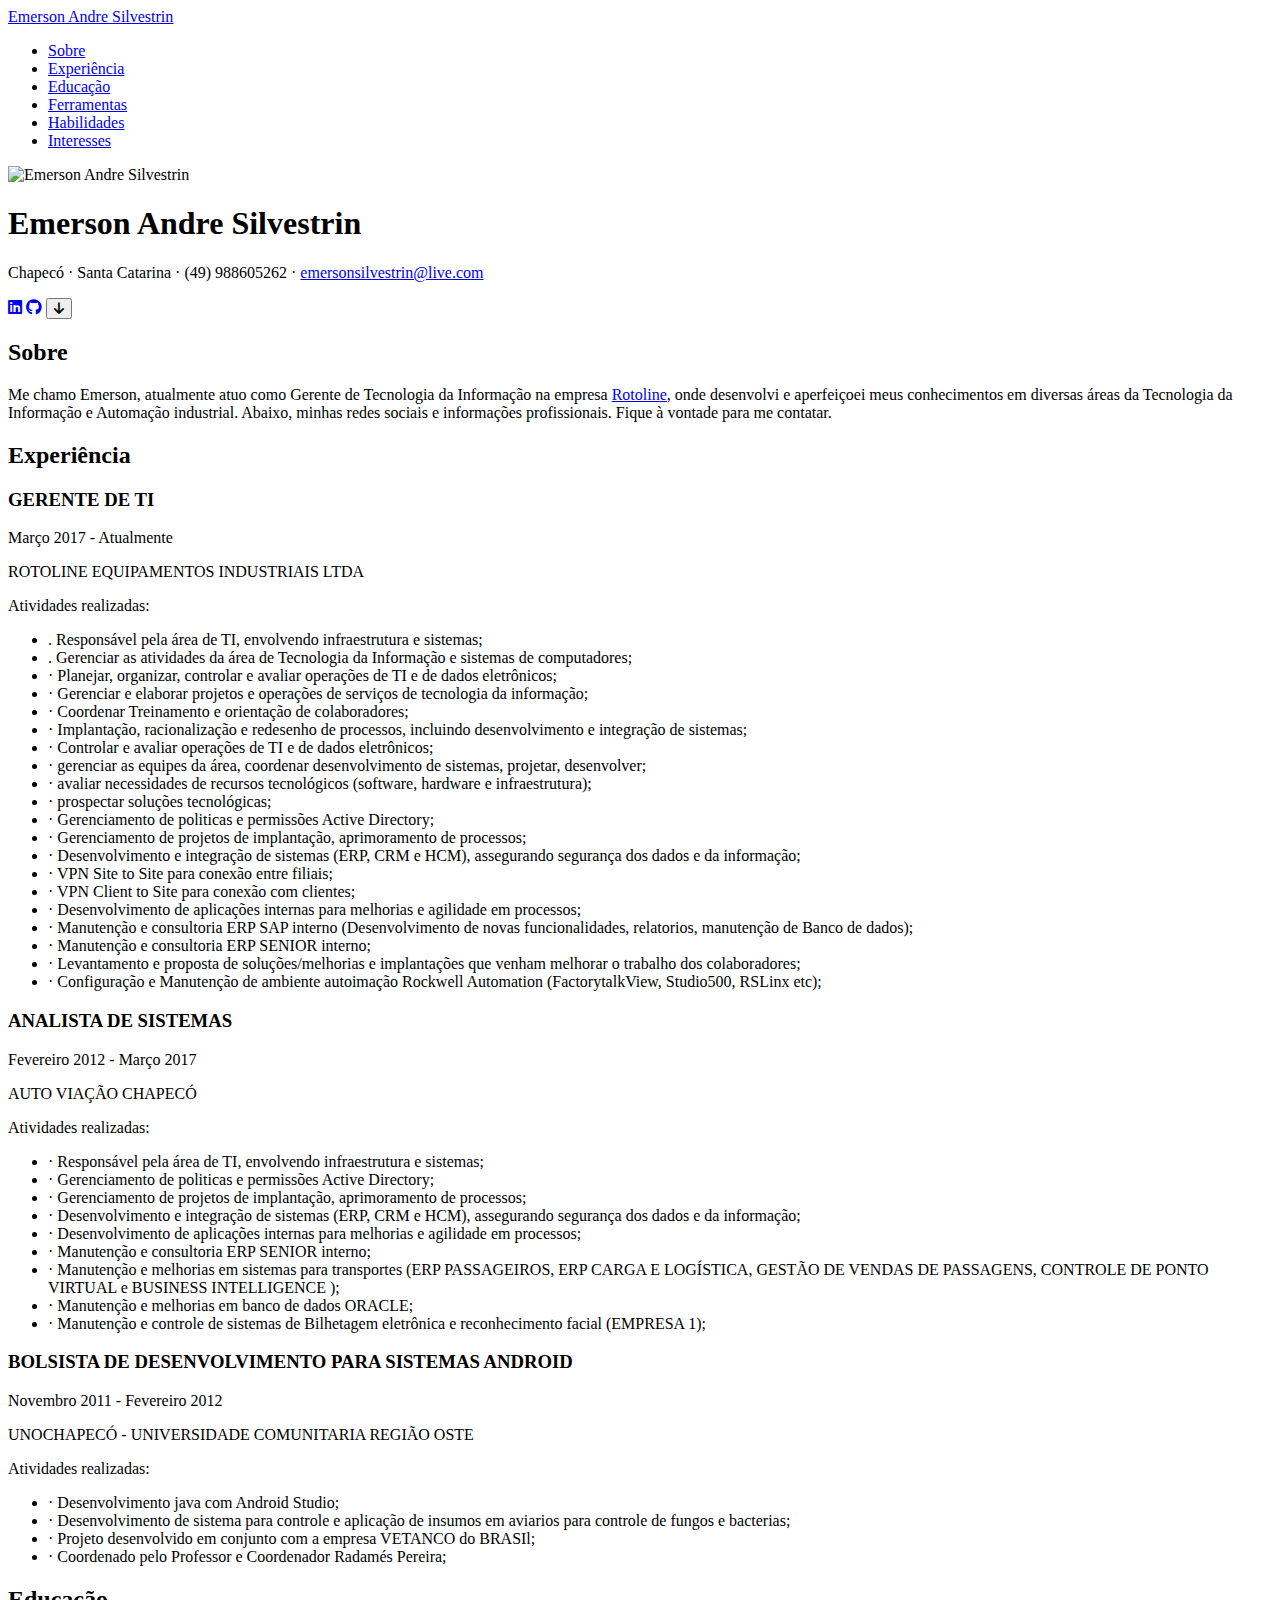
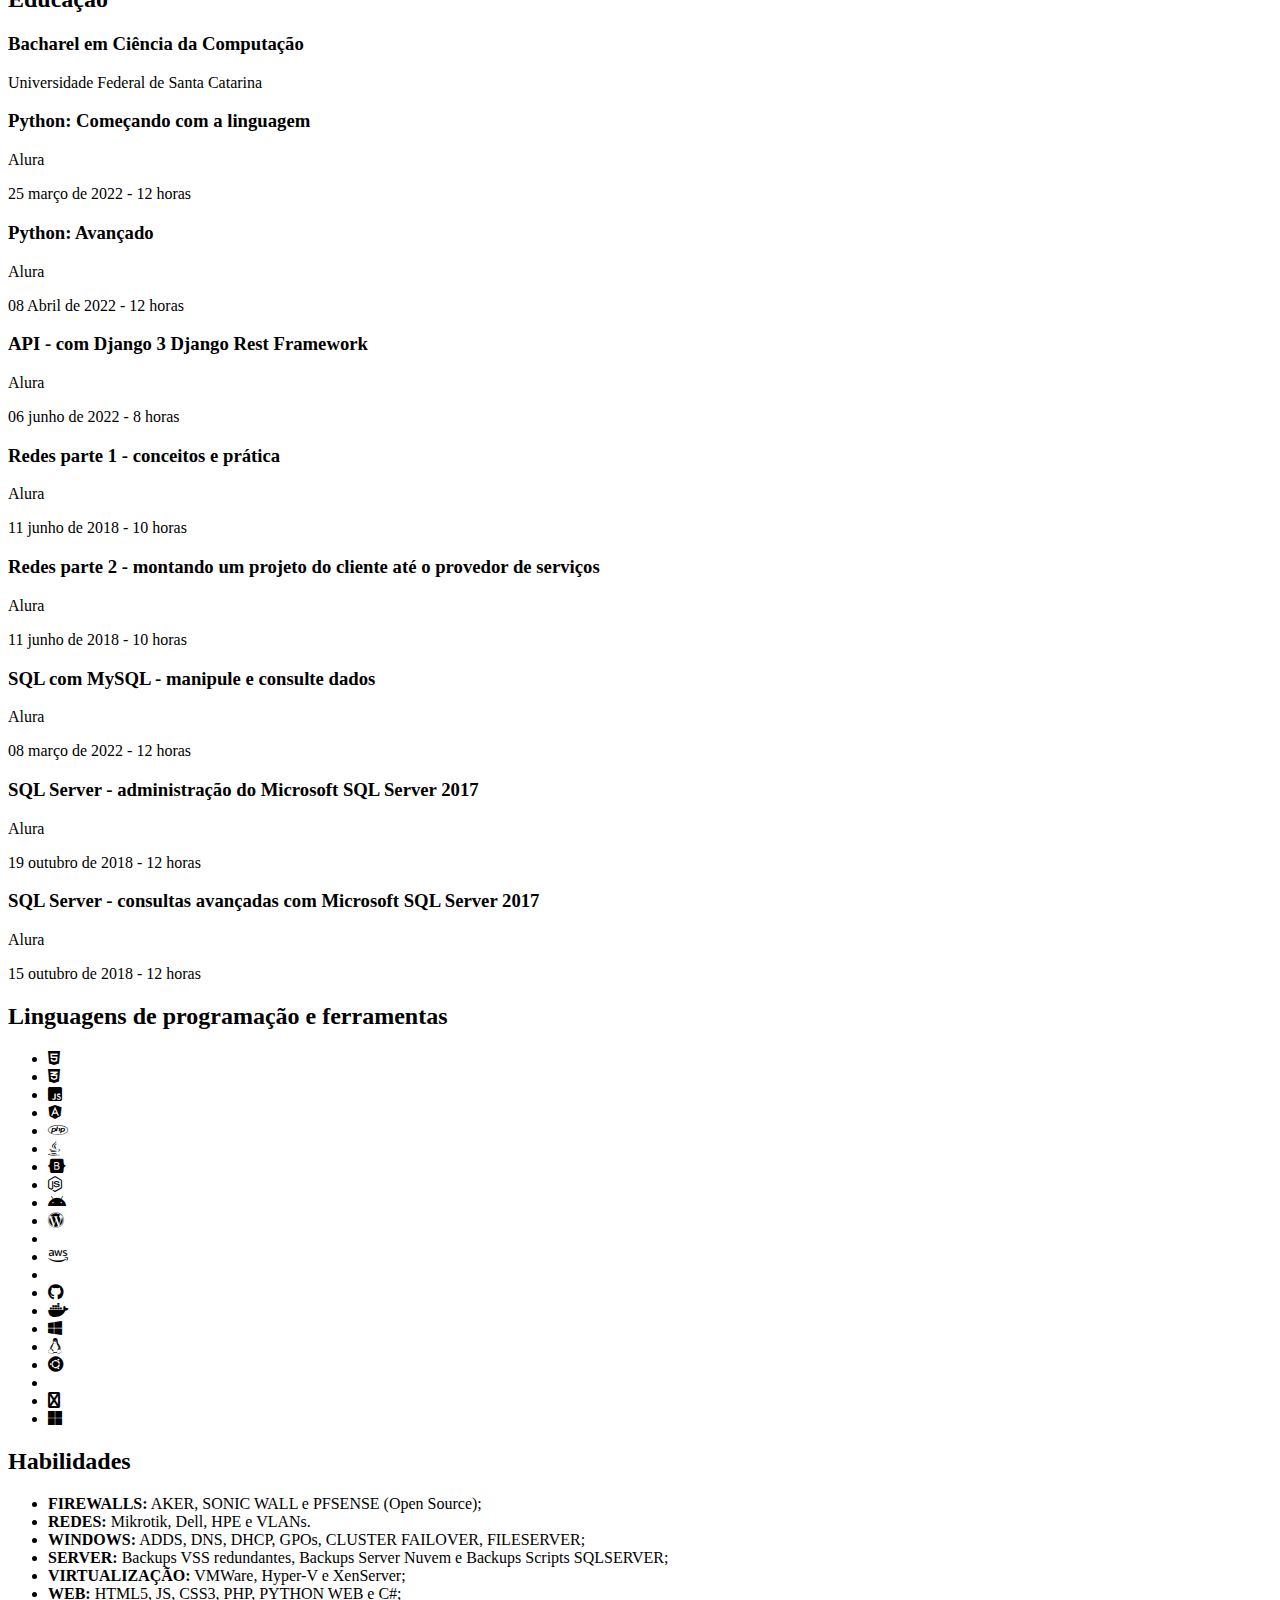
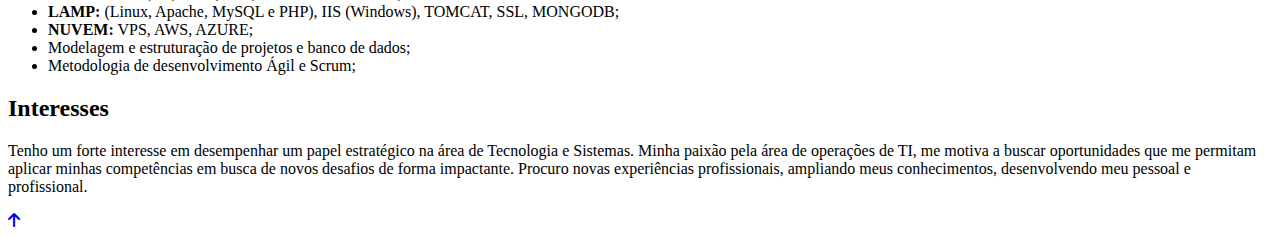
==== index.html @ c75158aa "Update index.html" ====
<!DOCTYPE html>
<html lang="en">

<head>
    <meta charset="UTF-8">
    <meta name="viewport" content="width=device-width, initial-scale=1.0">
    <title>Emerson Andre Silvestrin</title>
    <link href="https://cdn.jsdelivr.net/npm/tailwindcss@2.2.19/dist/tailwind.min.css" rel="stylesheet">
    <link href="https://cdnjs.cloudflare.com/ajax/libs/font-awesome/6.0.0-beta3/css/all.min.css" rel="stylesheet">
    <link href="https://fonts.googleapis.com/css2?family=Roboto:wght@400;700&display=swap" rel="stylesheet">
</head>

<body class="font-roboto bg-gray-100 text-gray-800">
    <!-- Navigation -->
    <nav class="bg-blue-500 py-4">
        <div class="container mx-auto px-4">
            <div class="flex justify-between items-center">
                <a href="#" class="text-white text-1xl font-bold">Emerson Andre Silvestrin</a>
                <ul class="flex space-x-4">
                    <li><a href="#about" class="text-white font-semibold hover:text-blue-200">Sobre</a></li>
                    <li><a href="#experience" class="text-white font-semibold hover:text-blue-200">Experiência</a></li>
                    <li><a href="#education" class="text-white font-semibold hover:text-blue-200">Educação</a></li>
                    <li><a href="#skills" class="text-white font-semibold hover:text-blue-200">Ferramentas</a></li>
                    <li><a href="#habilitity" class="text-white font-semibold hover:text-blue-200">Habilidades</a></li>
                    <li><a href="#interests" class="text-white font-semibold hover:text-blue-200">Interesses</a></li>
                </ul>
            </div>
        </div>
    </nav>

    <!-- Page Content -->
    <header class="py-12 bg-gradient-to-r from-blue-500 to-blue-600">
        <div class="container mx-auto px-4 flex flex-col items-center">
            <img class="w-40 h-40 rounded-full mb-4 mx-auto block" src="assets/img/profile.jpg" alt="Emerson Andre Silvestrin">
            <h1 class="text-4xl font-bold text-white mb-2">Emerson Andre Silvestrin</h1>
            <p class="text-lg text-gray-200 mb-2">Chapecó · Santa Catarina · (49) 988605262 ·
                <a href="mailto:emersonsilvestrin@live.com" class="text-blue-200 hover:underline">emersonsilvestrin@live.com</a>
            </p>
            <div class="flex space-x-4">
                <a href="#" class="text-gray-200 hover:text-blue-200 text-xl"><i class="fab fa-linkedin"></i></a>
                <a href="#" class="text-gray-200 hover:text-blue-200 text-xl"><i class="fab fa-github"></i></a>
                <button onclick="window.print()" class="bg-blue-500 hover:bg-blue-600 text-white font-bold py-2 px-4 rounded shadow-md text-xs">
                    <span class="fa fa-arrow-down" ></span>
                </button> 
            </div>
        </div>
    </header>

    <!-- About Section -->
    <section id="about" class="py-10 bg-gray-100">
        <div class="container mx-auto px-4">
            <h2 class="text-4xl font-bold mb-8">Sobre</h2>
            <p class="text-lg text-gray-700 leading-relaxed">
                Me chamo Emerson, atualmente atuo como Gerente de Tecnologia da Informação na empresa
                <a href="https://rotoline.com" class="text-blue-500 hover:underline">Rotoline</a>, onde desenvolvi e aperfeiçoei meus conhecimentos em diversas áreas da Tecnologia da Informação e Automação industrial.
                Abaixo, minhas redes sociais e informações profissionais. Fique à vontade para me contatar.
            </p>
        </div>
    </section>

    <!-- Experience Section -->
    <section id="experience" class="py-10">
        <div class="container mx-auto px-4">
            <h2 class="text-4xl font-bold mb-8">Experiência</h2>
            <div class="grid grid-cols-2 gap-8">
                <!-- Card Component 1 -->
                <div class="bg-white shadow-md rounded-lg p-6 hover:shadow-xl transition duration-300">
                    <div class="flex justify-between items-center mb-2">
                        <h3 class="text-xl font-bold">GERENTE DE TI</h3>
                        <p class="text-red-700">Março 2017 - Atualmente</p>
                    </div>
                    <p class="text-gray-700 mb-2">ROTOLINE EQUIPAMENTOS INDUSTRIAIS LTDA</p>
                    <p class="text-gray-600">Atividades realizadas:</p>
                    <ul>
                        <li>. Responsável pela área de TI, envolvendo infraestrutura e sistemas;</li>
                        <li>. Gerenciar as atividades da área de Tecnologia da Informação e sistemas de computadores;</li>
                        <li>· Planejar, organizar, controlar e avaliar operações de TI e de dados eletrônicos;</li>
                        <li>· Gerenciar e elaborar projetos e operações de serviços de tecnologia da informação;</li>
                        <li>· Coordenar Treinamento e orientação de colaboradores;</li>
                        <li>· Implantação, racionalização e redesenho de processos, incluindo desenvolvimento e integração de sistemas;</li>
                        <li>· Controlar e avaliar operações de TI e de dados eletrônicos;</li>
                        <li>· gerenciar as equipes da área, coordenar desenvolvimento de sistemas, projetar, desenvolver;</li>
                        <li>· avaliar necessidades de recursos tecnológicos (software, hardware e infraestrutura);</li>
                        <li>· prospectar soluções tecnológicas;</li>
                        <li>· Gerenciamento de politicas e permissões Active Directory;</li>
                        <li>· Gerenciamento de projetos de implantação, aprimoramento de processos;</li>
                        <li>· Desenvolvimento e integração de sistemas (ERP, CRM e HCM), assegurando segurança dos dados e da informação;</li>
                        <li>· VPN Site to Site para conexão entre filiais;</li>
                        <li>· VPN Client to Site para conexão com clientes;</li>
                        <li>· Desenvolvimento de aplicações internas para melhorias e agilidade em processos;</li>
                        <li>· Manutenção e consultoria ERP SAP interno (Desenvolvimento de novas funcionalidades, relatorios, manutenção de Banco de dados);</li>
                        <li>· Manutenção e consultoria ERP SENIOR interno;</li>
                        <li>· Levantamento e proposta de soluções/melhorias e implantações que venham melhorar o trabalho dos colaboradores;</li>
                        <li>· Configuração e Manutenção de ambiente autoimação Rockwell Automation (FactorytalkView, Studio500, RSLinx etc);</li>
                    </ul>
                </div>

                <!-- Card Component 2 -->
                <div class="bg-white shadow-md rounded-lg p-6 hover:shadow-xl transition duration-300">
                    <div class="flex justify-between items-center mb-2">
                        <h3 class="text-xl font-bold">ANALISTA DE SISTEMAS</h3>
                        <p class="text-red-700">Fevereiro 2012 - Março 2017</p>
                    </div>
                    <p class="text-gray-700 mb-2">AUTO VIAÇÃO CHAPECÓ</p>
                    <p class="text-gray-600">Atividades realizadas:</p>
                    <ul>
                        <li>· Responsável pela área de TI, envolvendo infraestrutura e sistemas;</li>
                        <li>· Gerenciamento de politicas e permissões Active Directory;</li>
                        <li>· Gerenciamento de projetos de implantação, aprimoramento de processos;</li>
                        <li>· Desenvolvimento e integração de sistemas (ERP, CRM e HCM), assegurando segurança dos dados e da informação;</li>
                        <li>· Desenvolvimento de aplicações internas para melhorias e agilidade em processos;</li>
                        <li>· Manutenção e consultoria ERP SENIOR interno;</li>
                        <li>· Manutenção e melhorias em sistemas para transportes (ERP PASSAGEIROS, ERP CARGA E LOGÍSTICA, GESTÃO DE VENDAS DE PASSAGENS, CONTROLE DE PONTO VIRTUAL e BUSINESS INTELLIGENCE );</li>
                        <li>· Manutenção e melhorias em banco de dados ORACLE;</li>
                        <li>· Manutenção e controle de sistemas de Bilhetagem eletrônica e reconhecimento facial (EMPRESA 1);</li>
                    </ul>
                </div>
                <!-- Card Component 3 -->
                <div class="bg-white shadow-md rounded-lg p-6 hover:shadow-xl transition duration-300">
                    <div class="flex justify-between items-center mb-2">
                        <h3 class="text-xl font-bold">BOLSISTA DE DESENVOLVIMENTO PARA SISTEMAS ANDROID</h3>
                        <p class="text-red-700">Novembro 2011 - Fevereiro 2012</p>
                    </div>
                    <p class="text-gray-700 mb-2">UNOCHAPECÓ - UNIVERSIDADE COMUNITARIA REGIÃO OSTE</p>
                    <p class="text-gray-600">Atividades realizadas:</p>
                    <ul>
                        <li>· Desenvolvimento java com Android Studio;</li>
                        <li>· Desenvolvimento de sistema para controle e aplicação de insumos em aviarios para controle de fungos e bacterias;</li>
                        <li>· Projeto desenvolvido em conjunto com a empresa VETANCO do BRASIl;</li>
                        <li>· Coordenado pelo Professor e Coordenador Radamés Pereira;</li>
                    </ul>
                </div>
            </div>
        </div>
    </section>
     <!-- Education Section -->
     <section id="education" class="py-10 bg-gray-100">
        <div class="container mx-auto px-4">
            <h2 class="text-4xl font-bold mb-8">Educação</h2>
            <div class="grid grid-cols-2 gap-8">
                <div>
                    <!-- Card Component -->
                    <div class="bg-white shadow-md rounded-lg p-6 hover:shadow-xl transition duration-300">
                        <h3 class="text-xl font-bold mb-2">Bacharel em Ciência da Computação</h3>
                        <div class="flex justify-between items-center mb-2">
                            <p class="text-gray-700 mb-2">Universidade Federal de Santa Catarina</p>
                            <p class="text-gray-600"></p>
                        </div>
                    </div>
                </div>
                <div>
                    <!-- Card Component -->
                    <div class="bg-white shadow-md rounded-lg p-6 hover:shadow-xl transition duration-300">
                        <h3 class="text-xl font-bold mb-2">Python: Começando com a linguagem</h3>
                        <div class="flex justify-between items-center mb-2">
                            <p class="text-gray-700 mb-2">Alura</p>
                            <p class="text-gray-600">25 março de 2022 - 12 horas</p>
                        </div>
                    </div>
                </div>
                <div>
                    <!-- Card Component -->
                    <div class="bg-white shadow-md rounded-lg p-6 hover:shadow-xl transition duration-300">
                        <h3 class="text-xl font-bold mb-2">Python: Avançado</h3>
                        <div class="flex justify-between items-center mb-2">
                            <p class="text-gray-700 mb-2">Alura</p>
                            <p class="text-gray-600">08 Abril de 2022 - 12 horas</p>
                        </div>
                    </div>
                </div>
                <div>
                    <!-- Card Component -->
                    <div class="bg-white shadow-md rounded-lg p-6 hover:shadow-xl transition duration-300">
                        <h3 class="text-xl font-bold mb-2">API - com Django 3 Django Rest Framework</h3>
                        <div class="flex justify-between items-center mb-2">
                            <p class="text-gray-700 mb-2">Alura</p>
                            <p class="text-gray-600">06 junho de 2022 - 8 horas</p>
                        </div>
                    </div>
                </div>
                <div>
                    <!-- Card Component -->
                    <div class="bg-white shadow-md rounded-lg p-6 hover:shadow-xl transition duration-300">
                        <h3 class="text-xl font-bold mb-2">Redes parte 1 - conceitos e prática</h3>
                        <div class="flex justify-between items-center mb-2">
                            <p class="text-gray-700 mb-2">Alura</p>
                            <p class="text-gray-600">11 junho de 2018 - 10 horas</p>
                        </div>
                    </div>
                </div>
                <div>
                    <!-- Card Component -->
                    <div class="bg-white shadow-md rounded-lg p-6 hover:shadow-xl transition duration-300">
                        <h3 class="text-xl font-bold mb-2">Redes parte 2 - montando um projeto do cliente até o provedor de serviços</h3>
                        <div class="flex justify-between items-center mb-2">
                            <p class="text-gray-700 mb-2">Alura</p>
                            <p class="text-gray-600">11 junho de 2018 - 10 horas</p>
                        </div>
                    </div>
                </div>
                <div>
                    <!-- Card Component -->
                    <div class="bg-white shadow-md rounded-lg p-6 hover:shadow-xl transition duration-300">
                        <h3 class="text-xl font-bold mb-2">SQL com MySQL - manipule e consulte dados</h3>
                        <div class="flex justify-between items-center mb-2">
                            <p class="text-gray-700 mb-2">Alura</p>
                            <p class="text-gray-600">08 março de 2022 - 12 horas</p>
                        </div>
                    </div>
                </div>
                <div>
                    <!-- Card Component -->
                    <div class="bg-white shadow-md rounded-lg p-6 hover:shadow-xl transition duration-300">
                        <h3 class="text-xl font-bold mb-2">SQL Server - administração do Microsoft SQL Server 2017</h3>
                        <div class="flex justify-between items-center mb-2">
                            <p class="text-gray-700 mb-2">Alura</p>
                            <p class="text-gray-600">19 outubro de 2018 - 12 horas</p>
                        </div>
                    </div>
                </div>
                <div>
                    <!-- Card Component -->
                    <div class="bg-white shadow-md rounded-lg p-6 hover:shadow-xl transition duration-300">
                        <h3 class="text-xl font-bold mb-2">SQL Server - consultas avançadas com Microsoft SQL Server 2017</h3>
                        <div class="flex justify-between items-center mb-2">
                            <p class="text-gray-700 mb-2">Alura</p>
                            <p class="text-gray-600">15 outubro de 2018 - 12 horas</p>
                        </div>
                    </div>
                </div>
            </div>
        </div>
    </section>
    <!-- Skills Section -->
    <section id="skills" class="py-10">
        <div class="container mx-auto px-4">
            <h2 class="text-4xl font-bold mb-8">Linguagens de programação e ferramentas</h2>
            <ul class="list-inline flex flex-wrap gap-6">
                <li class="list-inline-item"><i class="fab fa-html5 text-4xl"></i></li>
                <li class="list-inline-item"><i class="fab fa-css3-alt text-4xl"></i></li>
                <li class="list-inline-item"><i class="fab fa-js-square text-4xl"></i></li>
                <li class="list-inline-item"><i class="fab fa-angular text-4xl"></i></li>
                <li class="list-inline-item"><i class="fab fa-php text-4xl" title="PHP"></i></li>
                <li class="list-inline-item"><i class="fab fa-java text-4xl" title="Java"></i></li>
                <li class="list-inline-item"><i class="fab fa-bootstrap text-4xl" title="Bootstrap"></i></li>
                <li class="list-inline-item"><i class="fab fa-node-js text-4xl"></i></li>
                <li class="list-inline-item"><i class="fab fa-android text-4xl" title="Android"></i></li>
                <li class="list-inline-item"><i class="fab fa-wordpress text-4xl"></i></li>
                <li class="list-inline-item"><i class="fas fa-mysql text-4xl" title="MySQL"></i></li>
                <li class="list-inline-item"><i class="fab fa-aws text-4xl" title="AWS"></i></li>
                <li class="list-inline-item"><i class="fab fa-google_analytics text-4xl" title="Google Analytics"></i></li>
                <li class="list-inline-item"><i class="fab fa-github text-4xl" title="Github"></i></li>
                <li class="list-inline-item"><i class="fab fa-docker text-4xl" title="Docker"></i></li>
                <li class="list-inline-item"><i class="fab fa-windows text-4xl" title="Windows"></i></li>
                <li class="list-inline-item"><i class="fab fa-linux text-4xl" title="Linux"></i></li>
                <li class="list-inline-item"><i class="fab fa-ubuntu text-4xl" title="Ubuntu"></i></li>
                <li class="list-inline-item"><i class="fas fa-opensource text-4xl" title="Open Source"></i></li>
                <li class="list-inline-item"><i class="fab fa-database  text-4xl" title="Postgress"></i></li>
                <li class="list-inline-item"><i class="fab fa-microsoft text-4xl" title="Visual Studio"></i></li>
            </ul>
        </div>
    </section>
    <!-- Skills Section -->
    <section id="habilitity" class="py-10">
        <div class="container mx-auto px-4">
            <h2 class="text-4xl font-bold mb-8">Habilidades</h2>
            <ul class="grid grid-cols-2 md:grid-cols-3 gap-6">
                <li class="bg-white shadow-md rounded-lg p-4 hover:shadow-xl transition duration-300"><b>FIREWALLS:</b> AKER, SONIC WALL e PFSENSE (Open Source);</li>
                <li class="bg-white shadow-md rounded-lg p-4 hover:shadow-xl transition duration-300"><b>REDES:</b> Mikrotik, Dell, HPE e VLANs.</li>
                <li class="bg-white shadow-md rounded-lg p-4 hover:shadow-xl transition duration-300"><b>WINDOWS:</b> ADDS, DNS, DHCP, GPOs, CLUSTER FAILOVER, FILESERVER;</li>
                <li class="bg-white shadow-md rounded-lg p-4 hover:shadow-xl transition duration-300"><b>SERVER:</b> Backups VSS redundantes, Backups Server Nuvem e Backups Scripts SQLSERVER;</li>
                <li class="bg-white shadow-md rounded-lg p-4 hover:shadow-xl transition duration-300"><b>VIRTUALIZAÇÃO:</b> VMWare, Hyper-V e XenServer;</li>
                <li class="bg-white shadow-md rounded-lg p-4 hover:shadow-xl transition duration-300"><b>WEB:</b> HTML5, JS, CSS3, PHP, PYTHON WEB e C#;</li>
                <li class="bg-white shadow-md rounded-lg p-4 hover:shadow-xl transition duration-300"><b>LAMP:</b> (Linux, Apache, MySQL e PHP), IIS (Windows), TOMCAT, SSL, MONGODB;</li>
                <li class="bg-white shadow-md rounded-lg p-4 hover:shadow-xl transition duration-300"><b>NUVEM:</b> VPS, AWS, AZURE;</li>
                <li class="bg-white shadow-md rounded-lg p-4 hover:shadow-xl transition duration-300">Modelagem e estruturação de projetos e banco de dados;</li>
                <li class="bg-white shadow-md rounded-lg p-4 hover:shadow-xl transition duration-300">Metodologia de desenvolvimento Ágil e Scrum;</li>
            </ul>
        </div>
    </section>

    <!-- Interests Section -->
    <section id="interests" class="py-10 bg-gray-100">
        <div class="container mx-auto px-4">
            <h2 class="text-4xl font-bold mb-8">Interesses</h2>
            <p class="text-lg text-gray-700 leading-relaxed">
                Tenho um forte interesse em desempenhar um papel estratégico na área de Tecnologia e Sistemas. Minha paixão pela área de operações de TI,
                me motiva a buscar oportunidades que me permitam aplicar minhas competências em busca de novos desafios de forma impactante.
                Procuro novas experiências profissionais, ampliando meus conhecimentos, desenvolvendo meu pessoal e profissional.    
            </p>
        </div>
    </section>
    <!-- Botão de voltar ao topo -->
    <a id="btnTop" href="#" class="mr-10 top-1/2
                                    fixed right-4 
                                    transform translate-x-1/2 
                                    bg-blue-500 text-white py-12 
                                    px-4 h-32 rounded-full shadow-md 
                                    hover:bg-blue-600 transition 
                                    duration-300 hidden">
        <i class="fas fa-arrow-up flex items-center justify-center h-full"></i>
    </a> 
</body>
<script>
    window.onscroll = function() {scrollFunction()};
    
    function scrollFunction() {
        if (document.body.scrollTop > 20 || document.documentElement.scrollTop > 20) {
            document.getElementById("btnTop").style.display = "block";
        } else {
            document.getElementById("btnTop").style.display = "none";
        }
    }

    document.getElementById("btnTop").addEventListener("click", function() {
        document.body.scrollTop = 0; // Para navegadores Safari
        document.documentElement.scrollTop = 0; // Para outros navegadores
    });
</script>

</html>
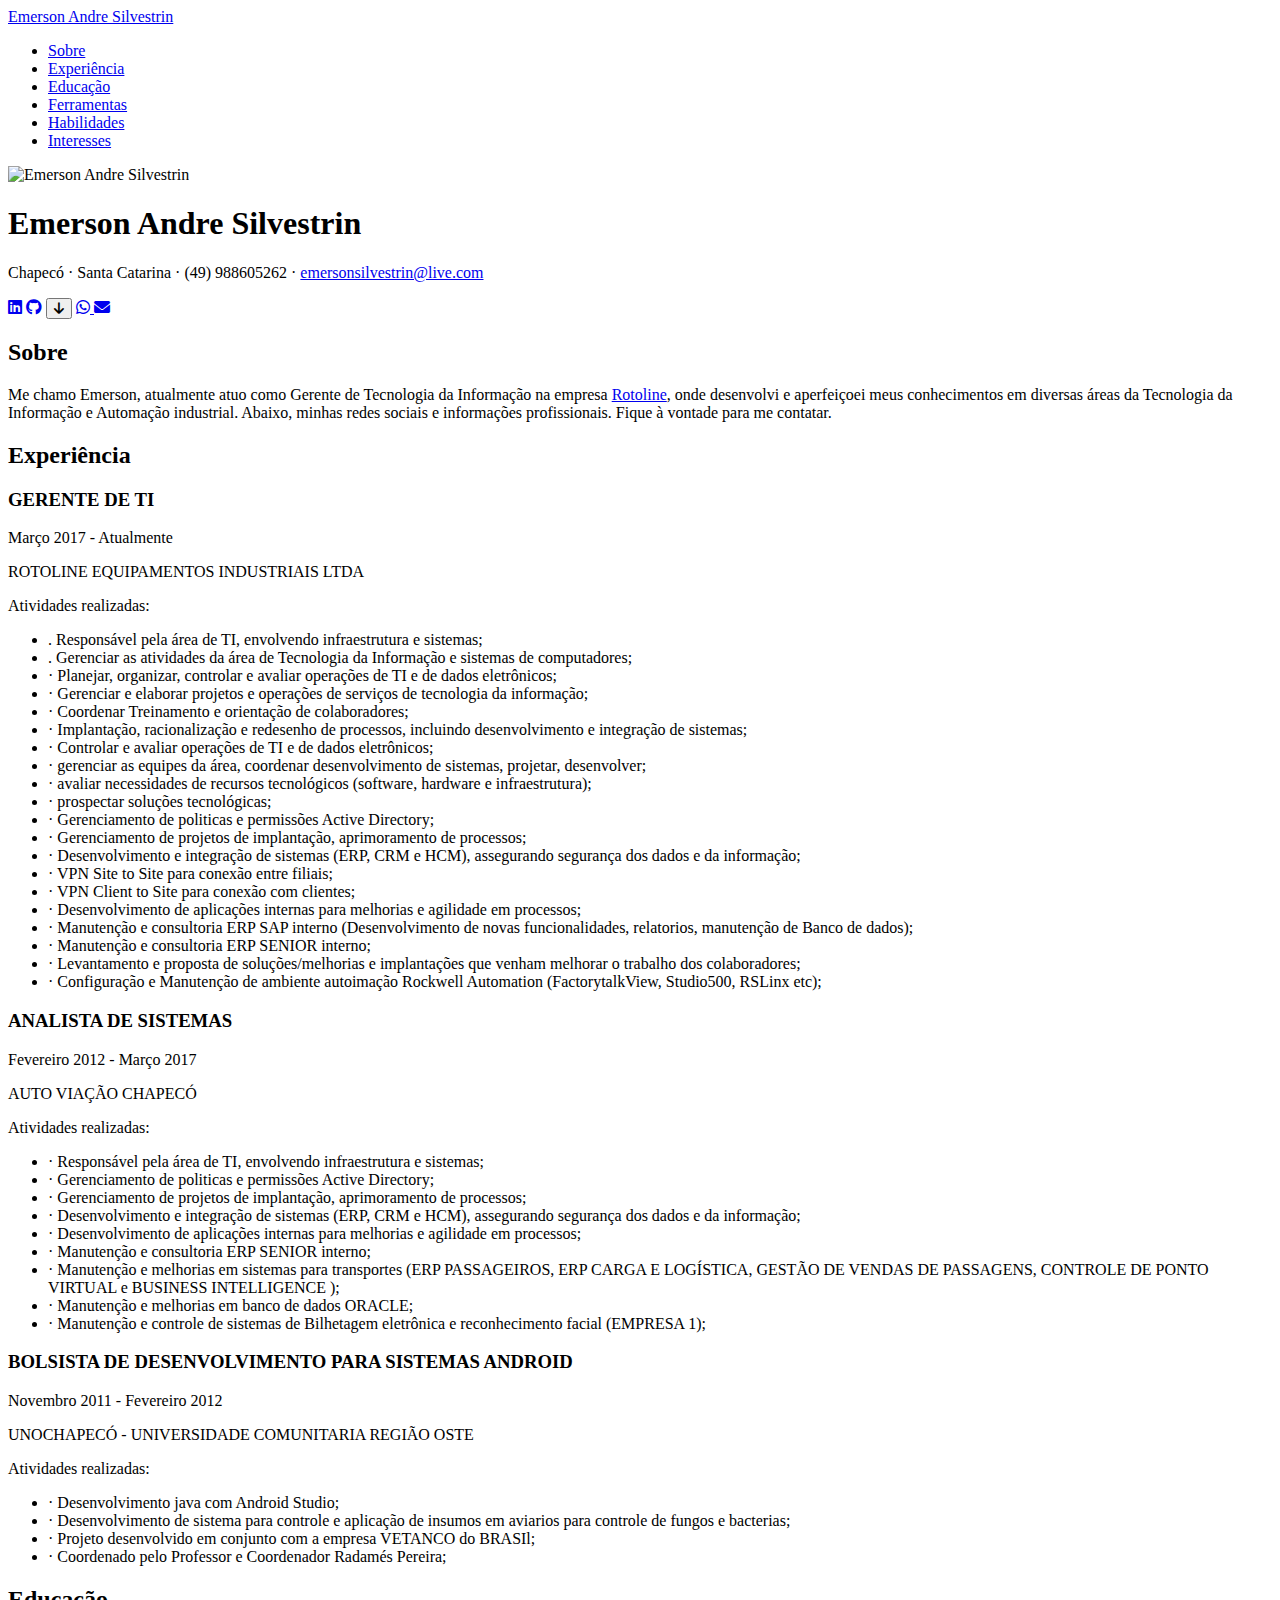
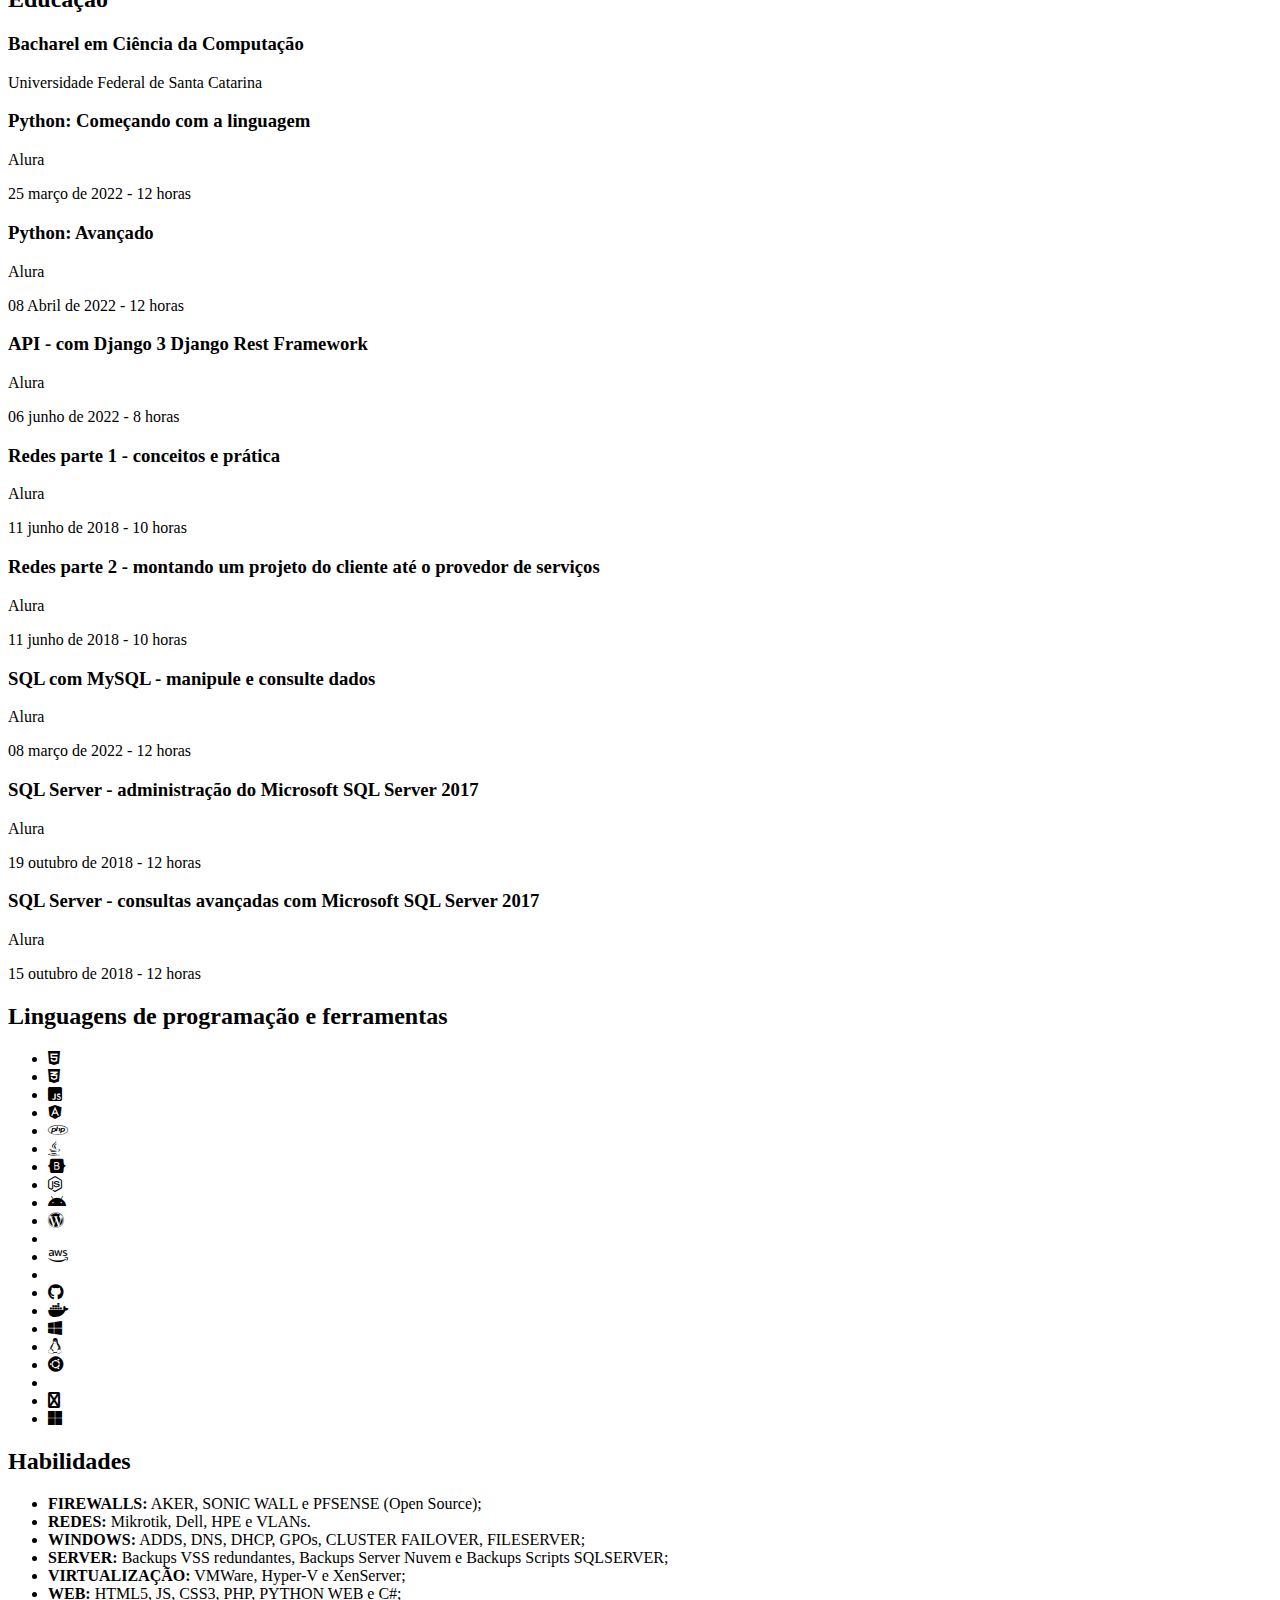
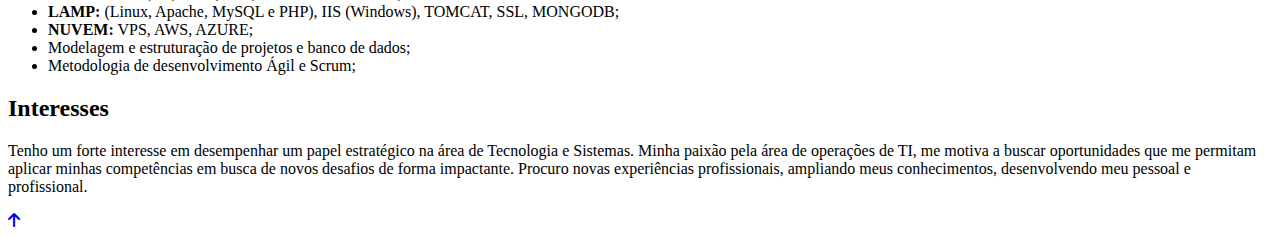
==== commit 3aa5d38a: "Update index.html" ====
--- a/index.html
+++ b/index.html
@@ -37,11 +37,17 @@
                 <a href="mailto:emersonsilvestrin@live.com" class="text-blue-200 hover:underline">emersonsilvestrin@live.com</a>
             </p>
             <div class="flex space-x-4">
-                <a href="#" class="text-gray-200 hover:text-blue-200 text-xl"><i class="fab fa-linkedin"></i></a>
-                <a href="#" class="text-gray-200 hover:text-blue-200 text-xl"><i class="fab fa-github"></i></a>
-                <button onclick="window.print()" class="bg-blue-500 hover:bg-blue-600 text-white font-bold py-2 px-4 rounded shadow-md text-xs">
-                    <span class="fa fa-arrow-down" ></span>
+                <a href="https://www.linkedin.com/in/emerson-silvestrin-293108160/" target="_blank" class="bg-blue-800 hover:bg-blue-500 text-gray-200 hover:text-blue-200 text-xl font-bold py-2 px-4 rounded shadow-md"><i class="fab fa-linkedin"></i></a>
+                <a href="https://github.com/emersonandre" target="_blank" class="bg-black hover:bg-gray-700 text-gray-200 hover:text-blue-200 text-xl font-bold py-2 px-4 rounded shadow-md"><i class="fab fa-github"></i></a>
+                <button onclick="window.print()" class="bg-red-500 hover:bg-red-400 text-white font-bold py-2 px-4 rounded shadow-md text-xs">
+                    <i class="fa fa-arrow-down" ></i>
                 </button> 
+                <a href="https://api.whatsapp.com/send?phone=5549988605262" target="_blank" class="bg-green-500 hover:bg-green-400 text-white font-bold py-2 px-4 rounded shadow-md">
+                    <i class='fab fa-whatsapp text-white' aria-hidden="true" ></i>
+                </a>
+                <a href="mailto:emersonsilvestrin@live.com" target="_blank" class="bg-blue-700 hover:bg-blue-500 text-white font-bold py-2 px-4 rounded shadow-md">
+                    <i class='fa fa-envelope text-white' aria-hidden="true" ></i>
+                </a>
             </div>
         </div>
     </header>
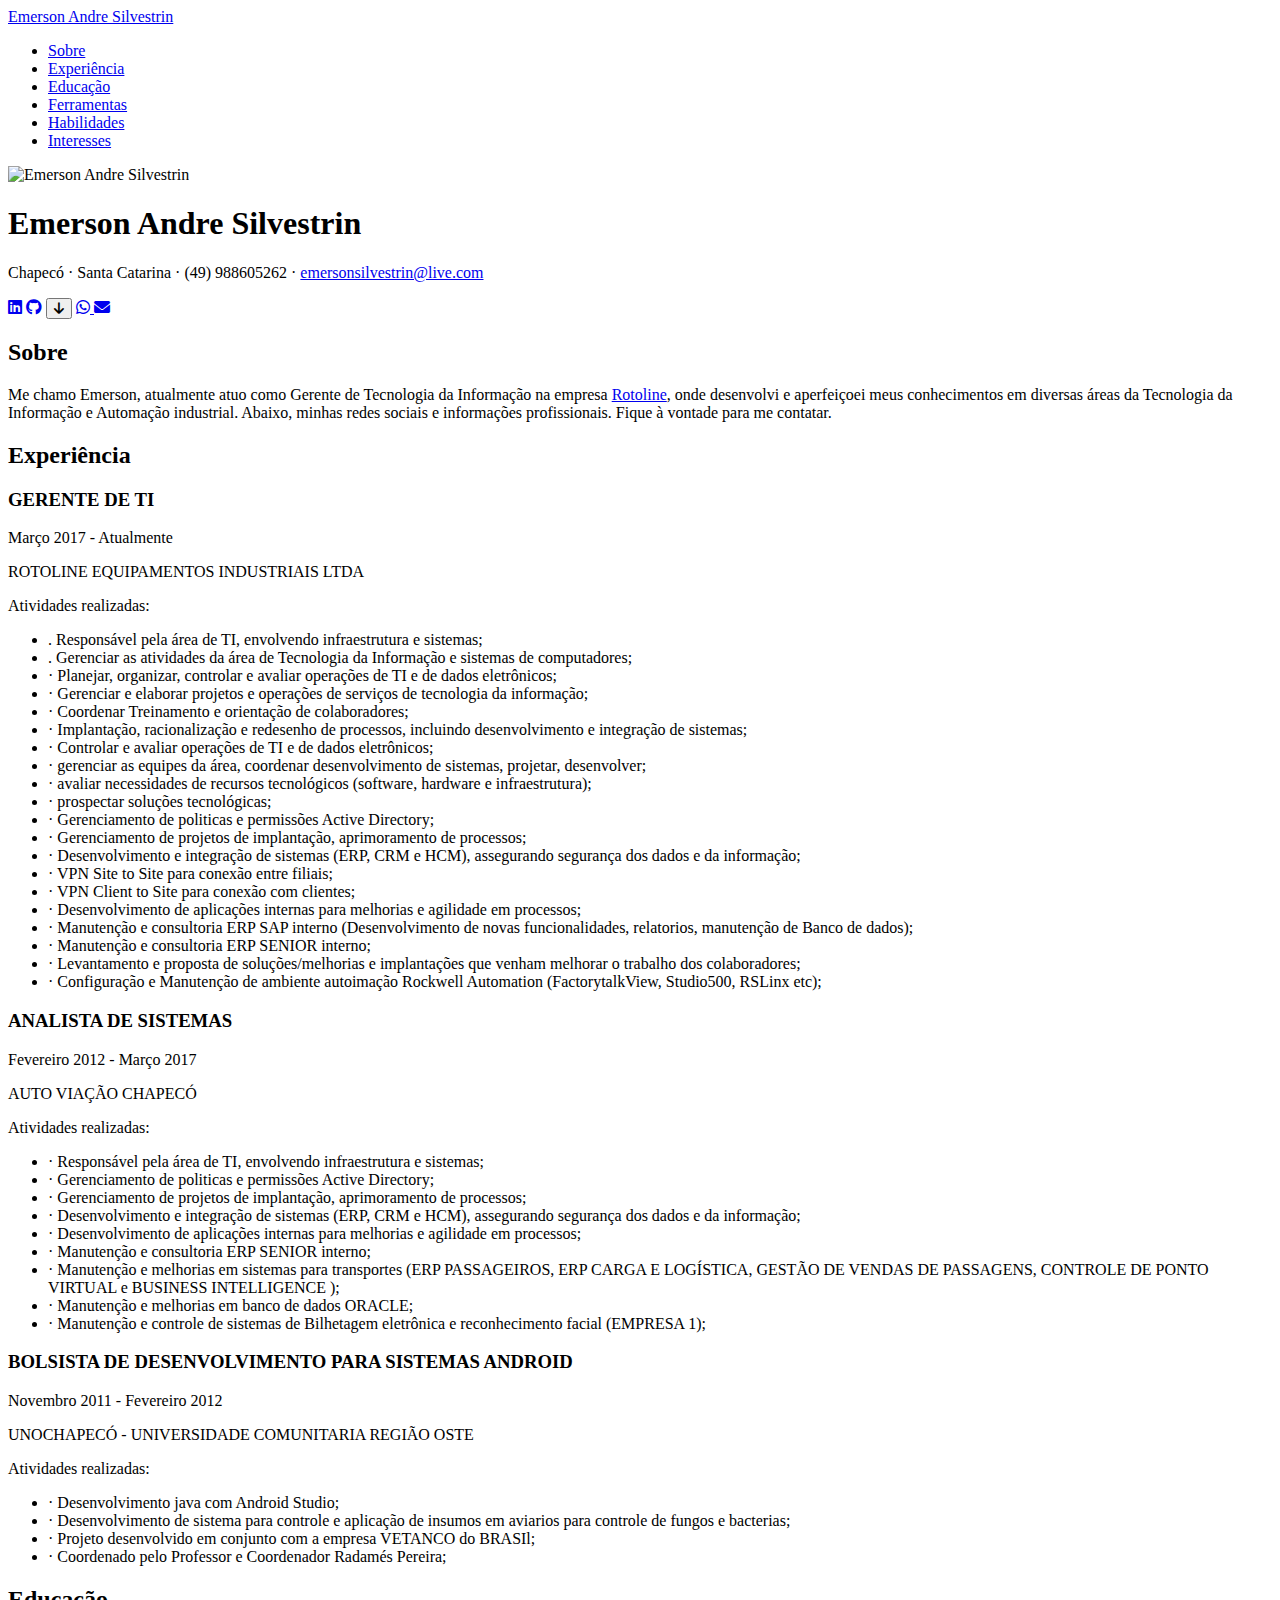
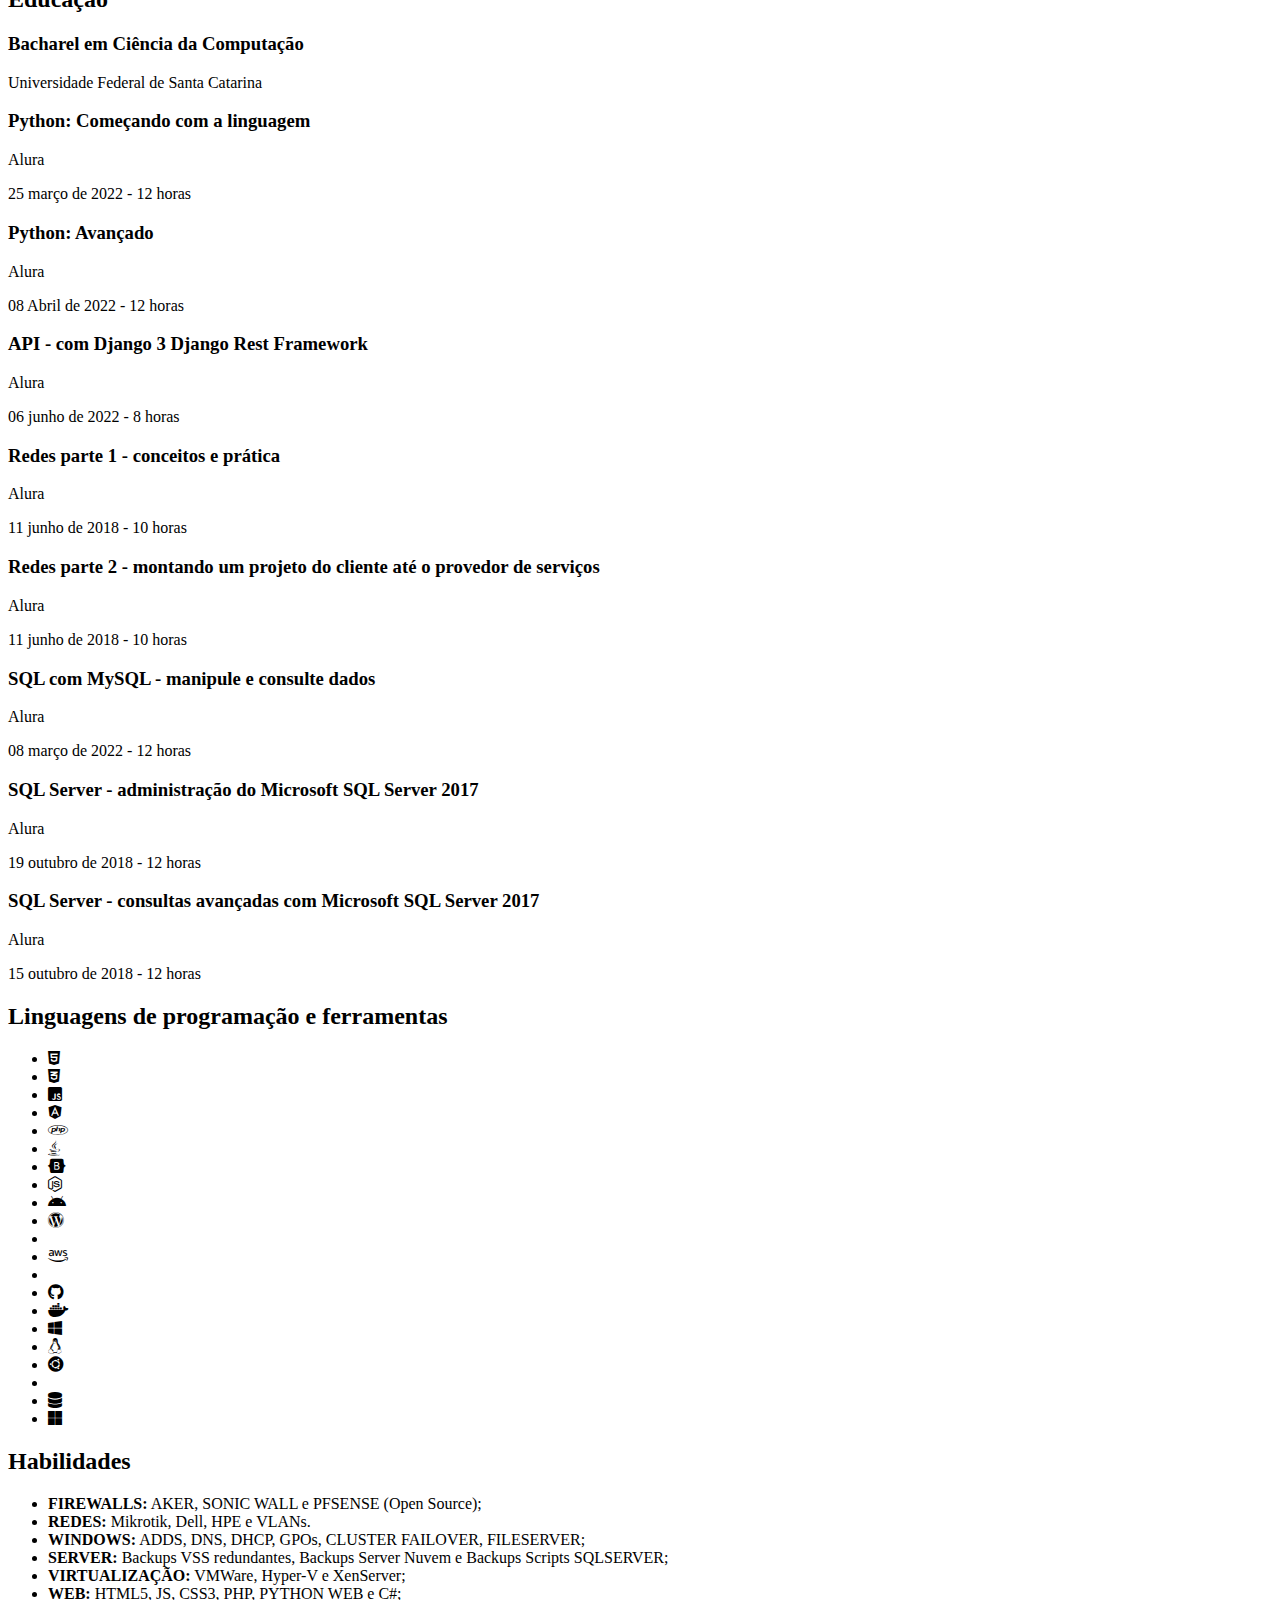
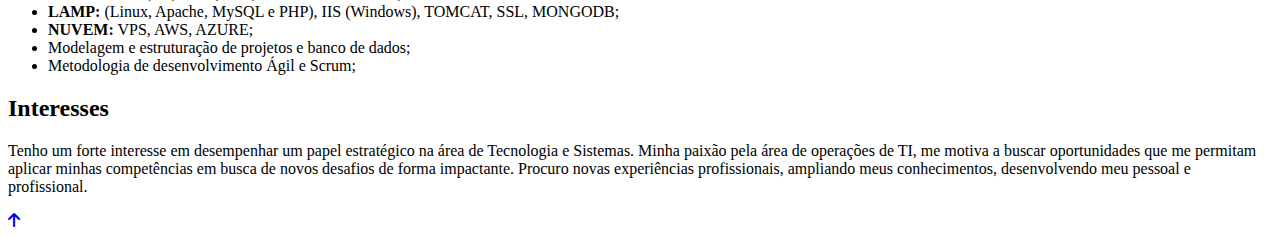
==== commit 48b98adb: "Update index.html" ====
--- a/index.html
+++ b/index.html
@@ -261,7 +261,7 @@
                 <li class="list-inline-item"><i class="fab fa-linux text-4xl" title="Linux"></i></li>
                 <li class="list-inline-item"><i class="fab fa-ubuntu text-4xl" title="Ubuntu"></i></li>
                 <li class="list-inline-item"><i class="fas fa-opensource text-4xl" title="Open Source"></i></li>
-                <li class="list-inline-item"><i class="fab fa-database  text-4xl" title="Postgress"></i></li>
+                <li class="list-inline-item"><i class="fa fa-database  text-4xl" title="Postgress"></i></li>
                 <li class="list-inline-item"><i class="fab fa-microsoft text-4xl" title="Visual Studio"></i></li>
             </ul>
         </div>
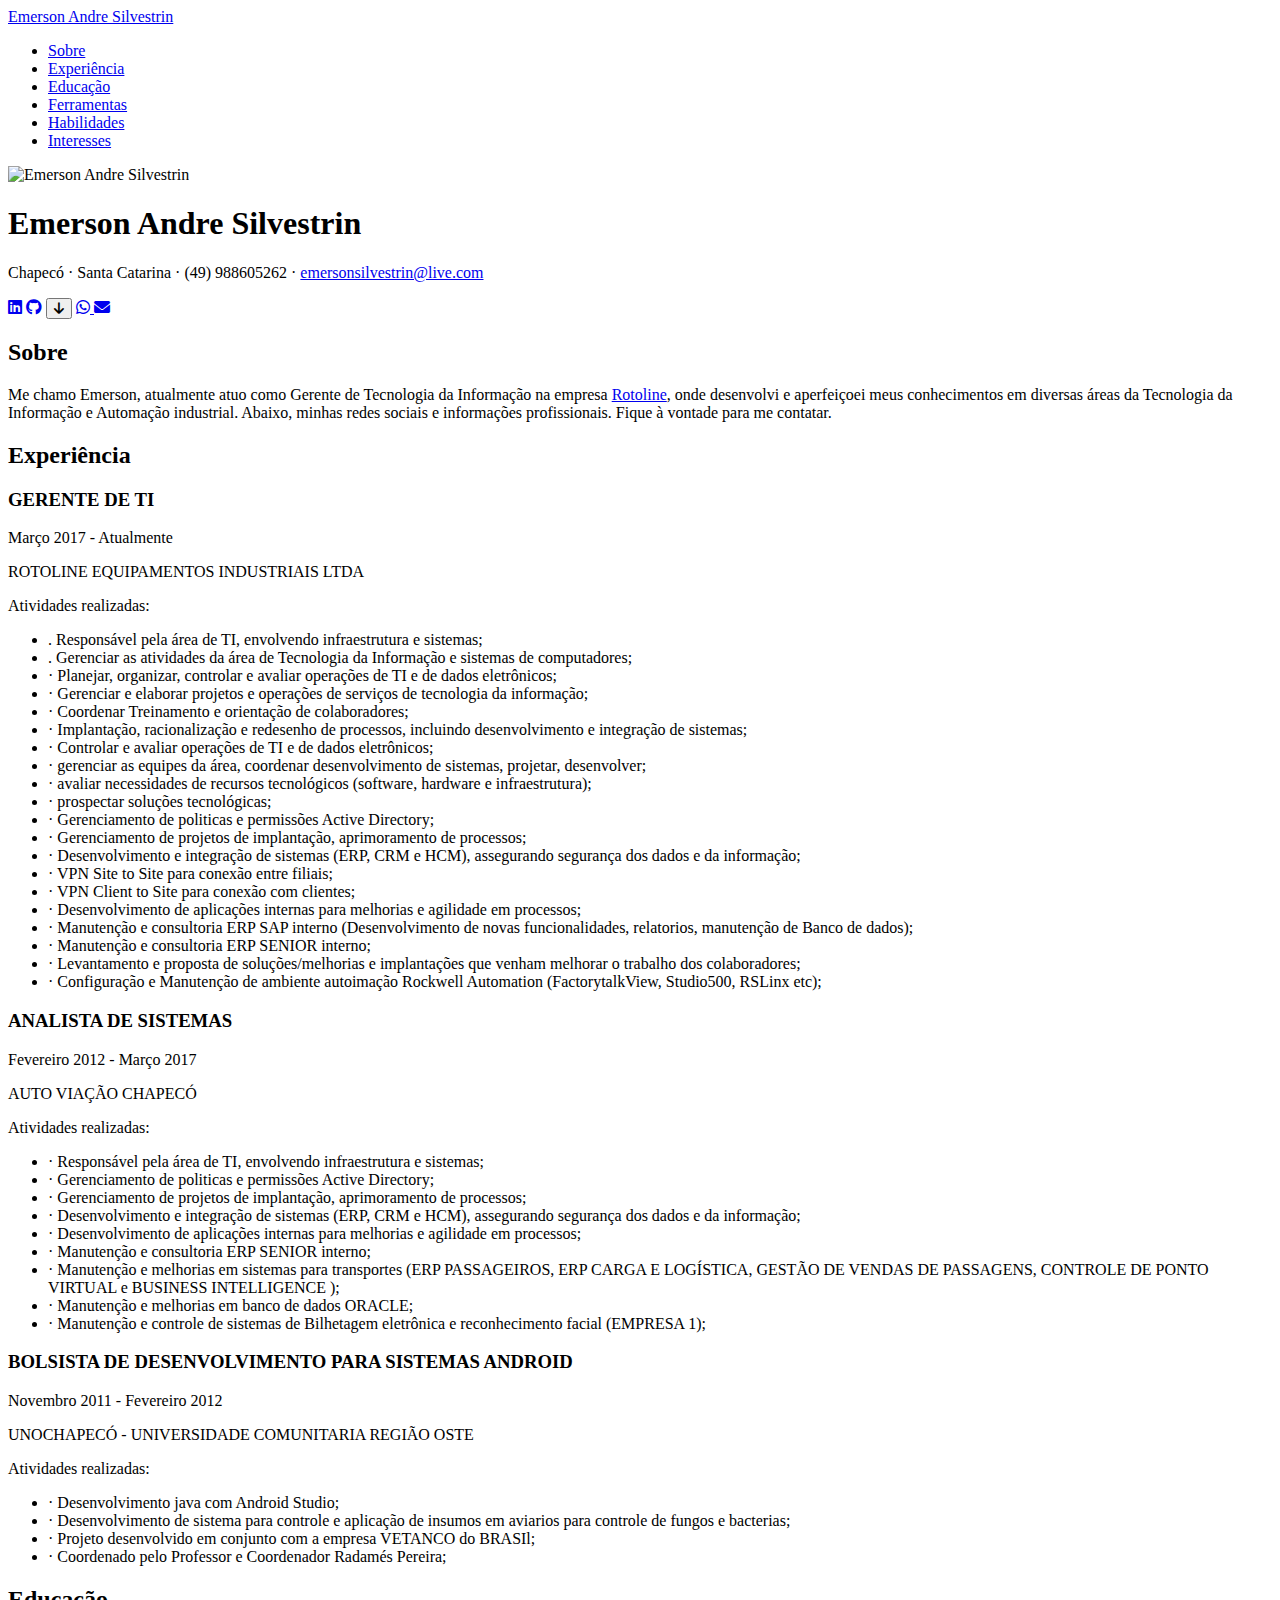
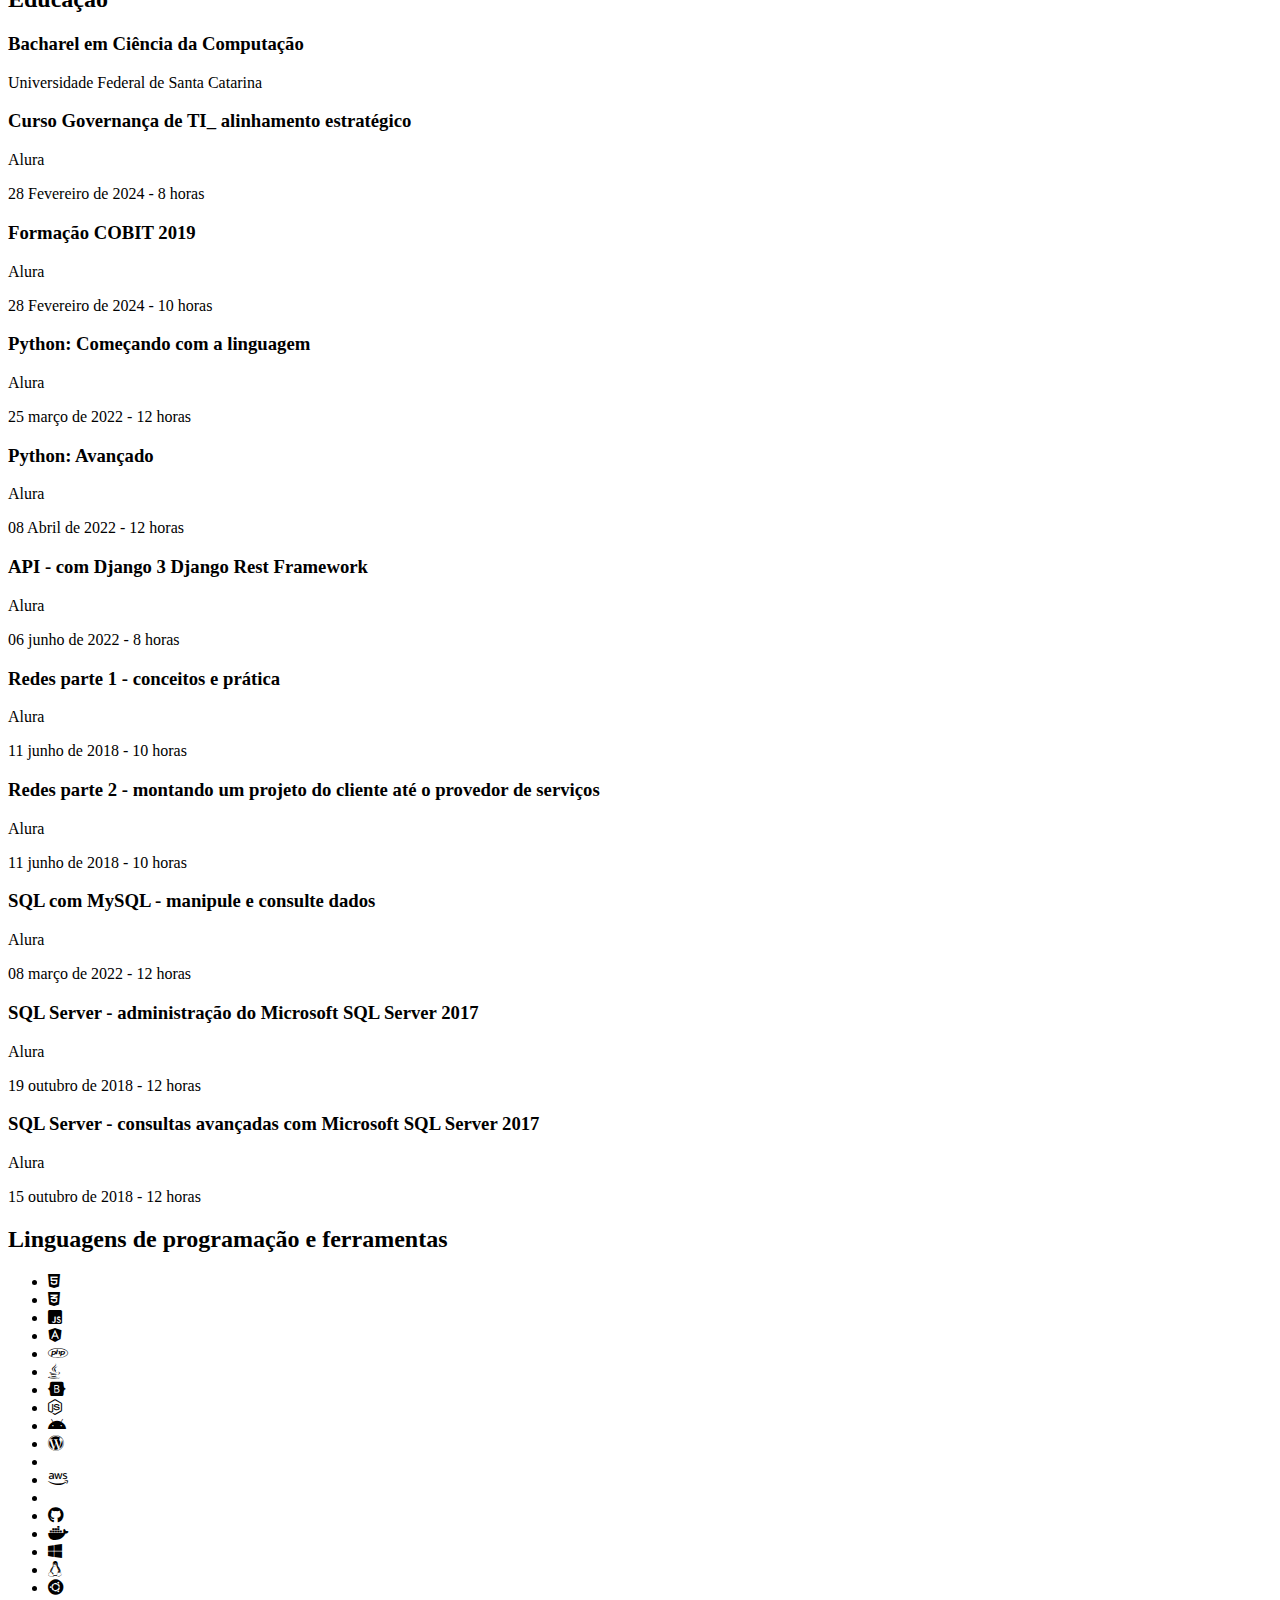
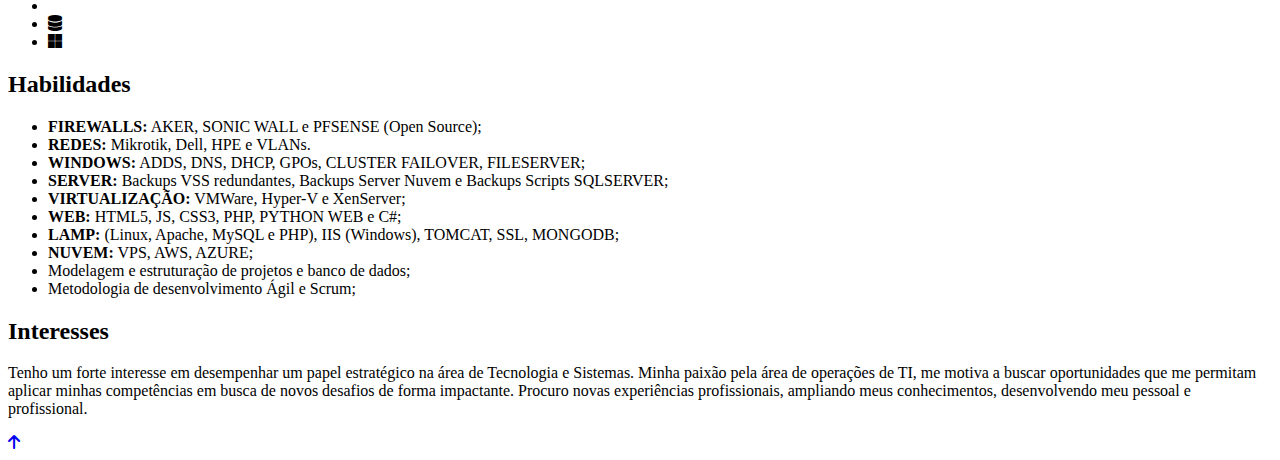
==== commit c6e56f65: "Update index.html" ====
--- a/index.html
+++ b/index.html
@@ -157,6 +157,26 @@
                 <div>
                     <!-- Card Component -->
                     <div class="bg-white shadow-md rounded-lg p-6 hover:shadow-xl transition duration-300">
+                        <h3 class="text-xl font-bold mb-2">Curso Governança de TI_ alinhamento estratégico</h3>
+                        <div class="flex justify-between items-center mb-2">
+                            <p class="text-gray-700 mb-2">Alura</p>
+                            <p class="text-gray-600">28 Fevereiro de 2024 - 8 horas</p>
+                        </div>
+                    </div>
+                </div>
+                <div>
+                    <!-- Card Component -->
+                    <div class="bg-white shadow-md rounded-lg p-6 hover:shadow-xl transition duration-300">
+                        <h3 class="text-xl font-bold mb-2">Formação COBIT 2019</h3>
+                        <div class="flex justify-between items-center mb-2">
+                            <p class="text-gray-700 mb-2">Alura</p>
+                            <p class="text-gray-600">28 Fevereiro de 2024 - 10 horas</p>
+                        </div>
+                    </div>
+                </div>
+                <div>
+                    <!-- Card Component -->
+                    <div class="bg-white shadow-md rounded-lg p-6 hover:shadow-xl transition duration-300">
                         <h3 class="text-xl font-bold mb-2">Python: Começando com a linguagem</h3>
                         <div class="flex justify-between items-center mb-2">
                             <p class="text-gray-700 mb-2">Alura</p>
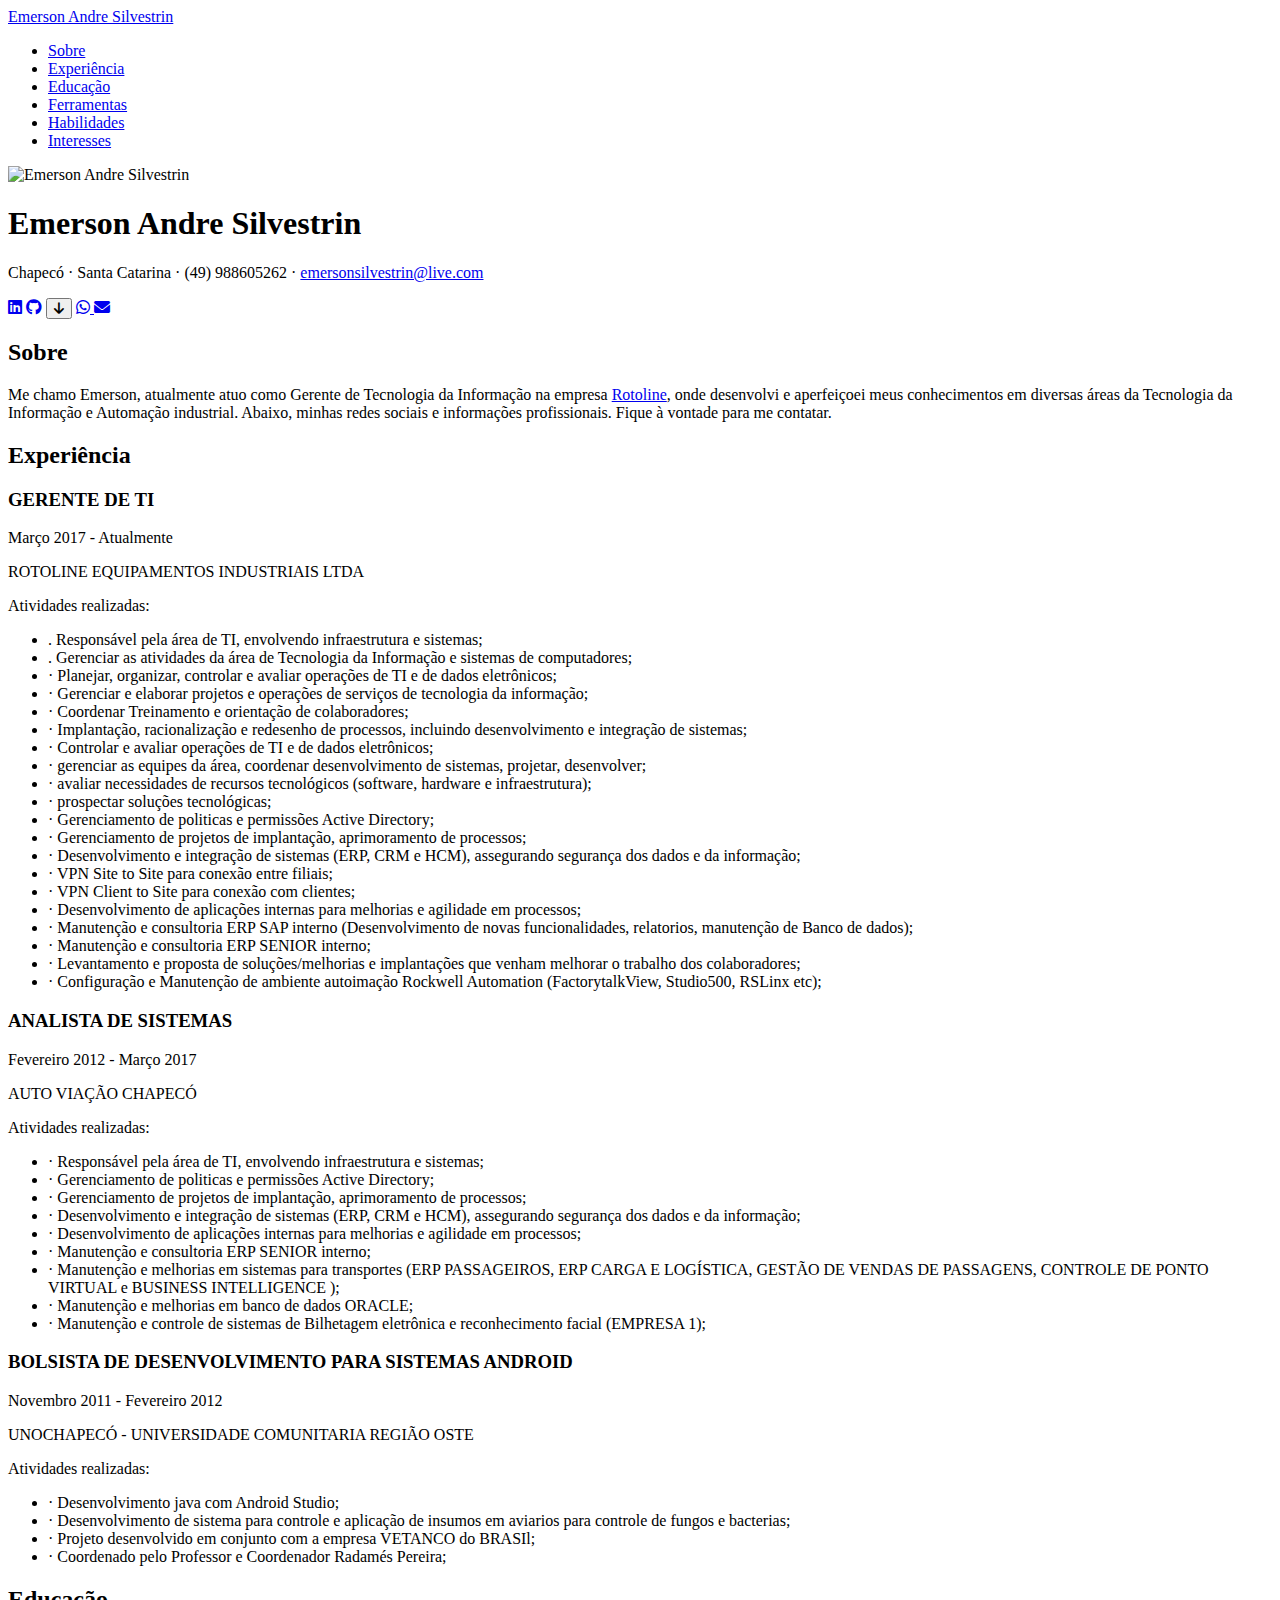
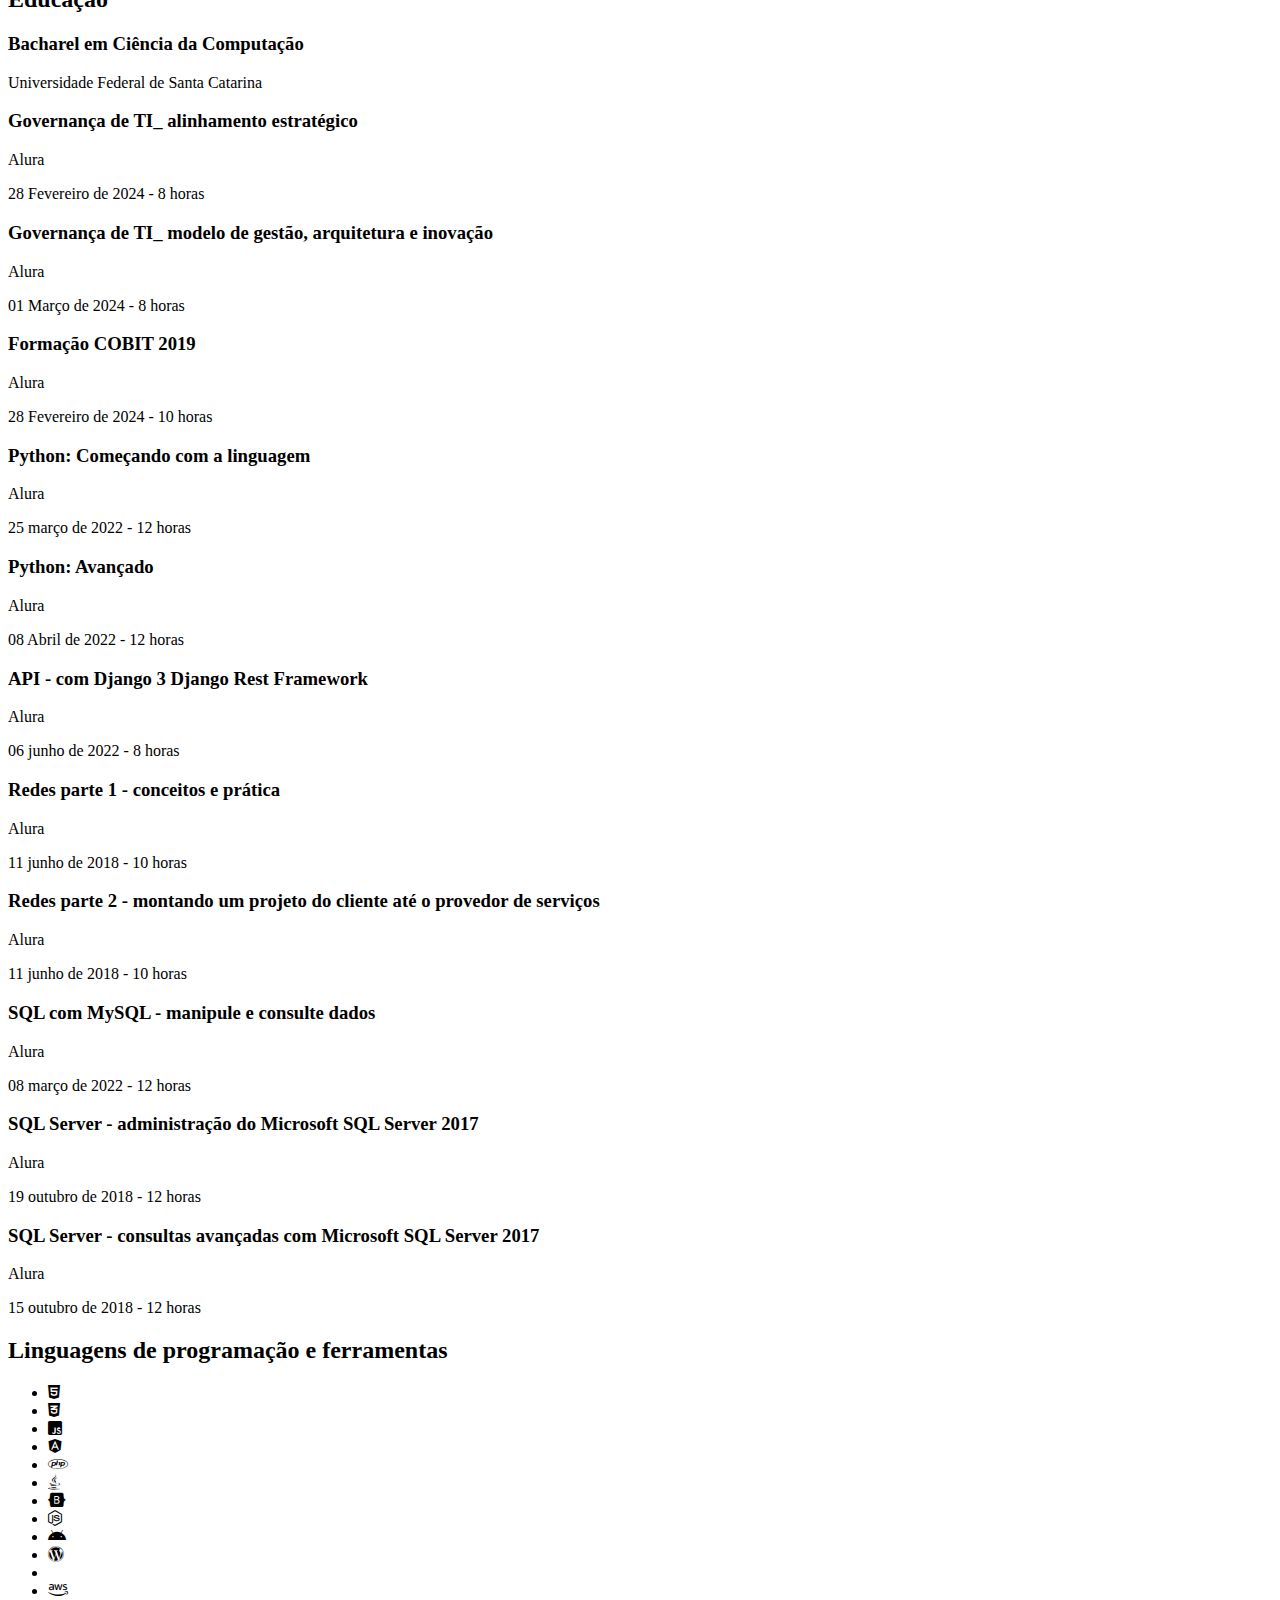
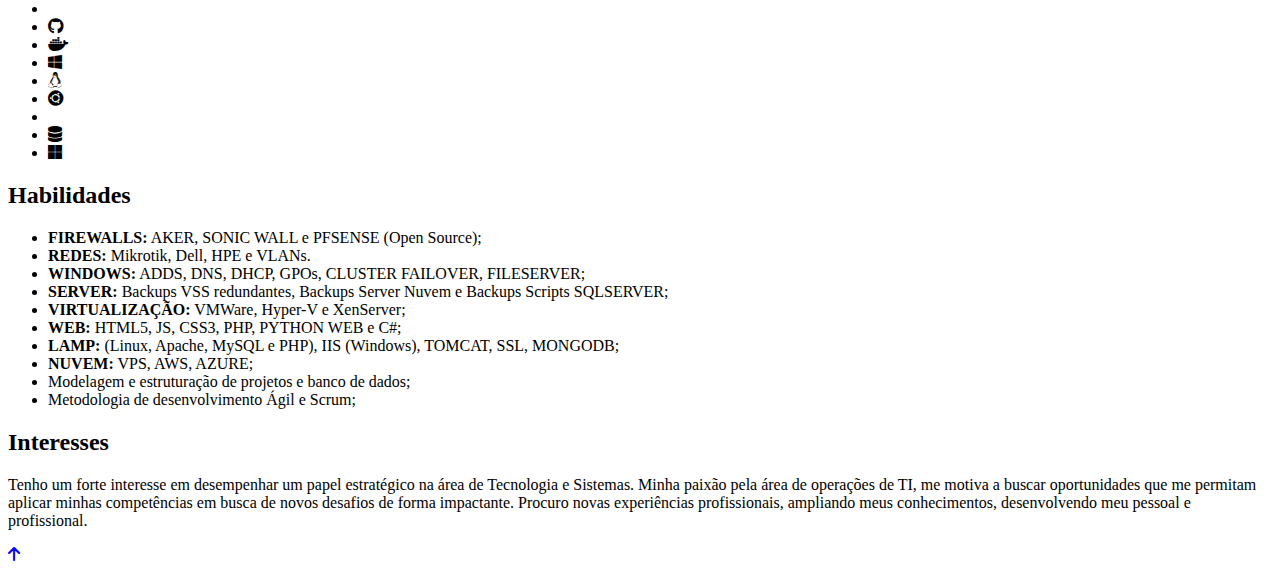
==== commit 5cd3e71d: "Update index.html" ====
--- a/index.html
+++ b/index.html
@@ -157,10 +157,20 @@
                 <div>
                     <!-- Card Component -->
                     <div class="bg-white shadow-md rounded-lg p-6 hover:shadow-xl transition duration-300">
-                        <h3 class="text-xl font-bold mb-2">Curso Governança de TI_ alinhamento estratégico</h3>
+                        <h3 class="text-xl font-bold mb-2">Governança de TI_ alinhamento estratégico</h3>
                         <div class="flex justify-between items-center mb-2">
                             <p class="text-gray-700 mb-2">Alura</p>
                             <p class="text-gray-600">28 Fevereiro de 2024 - 8 horas</p>
+                        </div>
+                    </div>
+                </div>
+                <div>
+                    <!-- Card Component -->
+                    <div class="bg-white shadow-md rounded-lg p-6 hover:shadow-xl transition duration-300">
+                        <h3 class="text-xl font-bold mb-2">Governança de TI_ modelo de gestão, arquitetura e inovação</h3>
+                        <div class="flex justify-between items-center mb-2">
+                            <p class="text-gray-700 mb-2">Alura</p>
+                            <p class="text-gray-600">01 Março de 2024 - 8 horas</p>
                         </div>
                     </div>
                 </div>
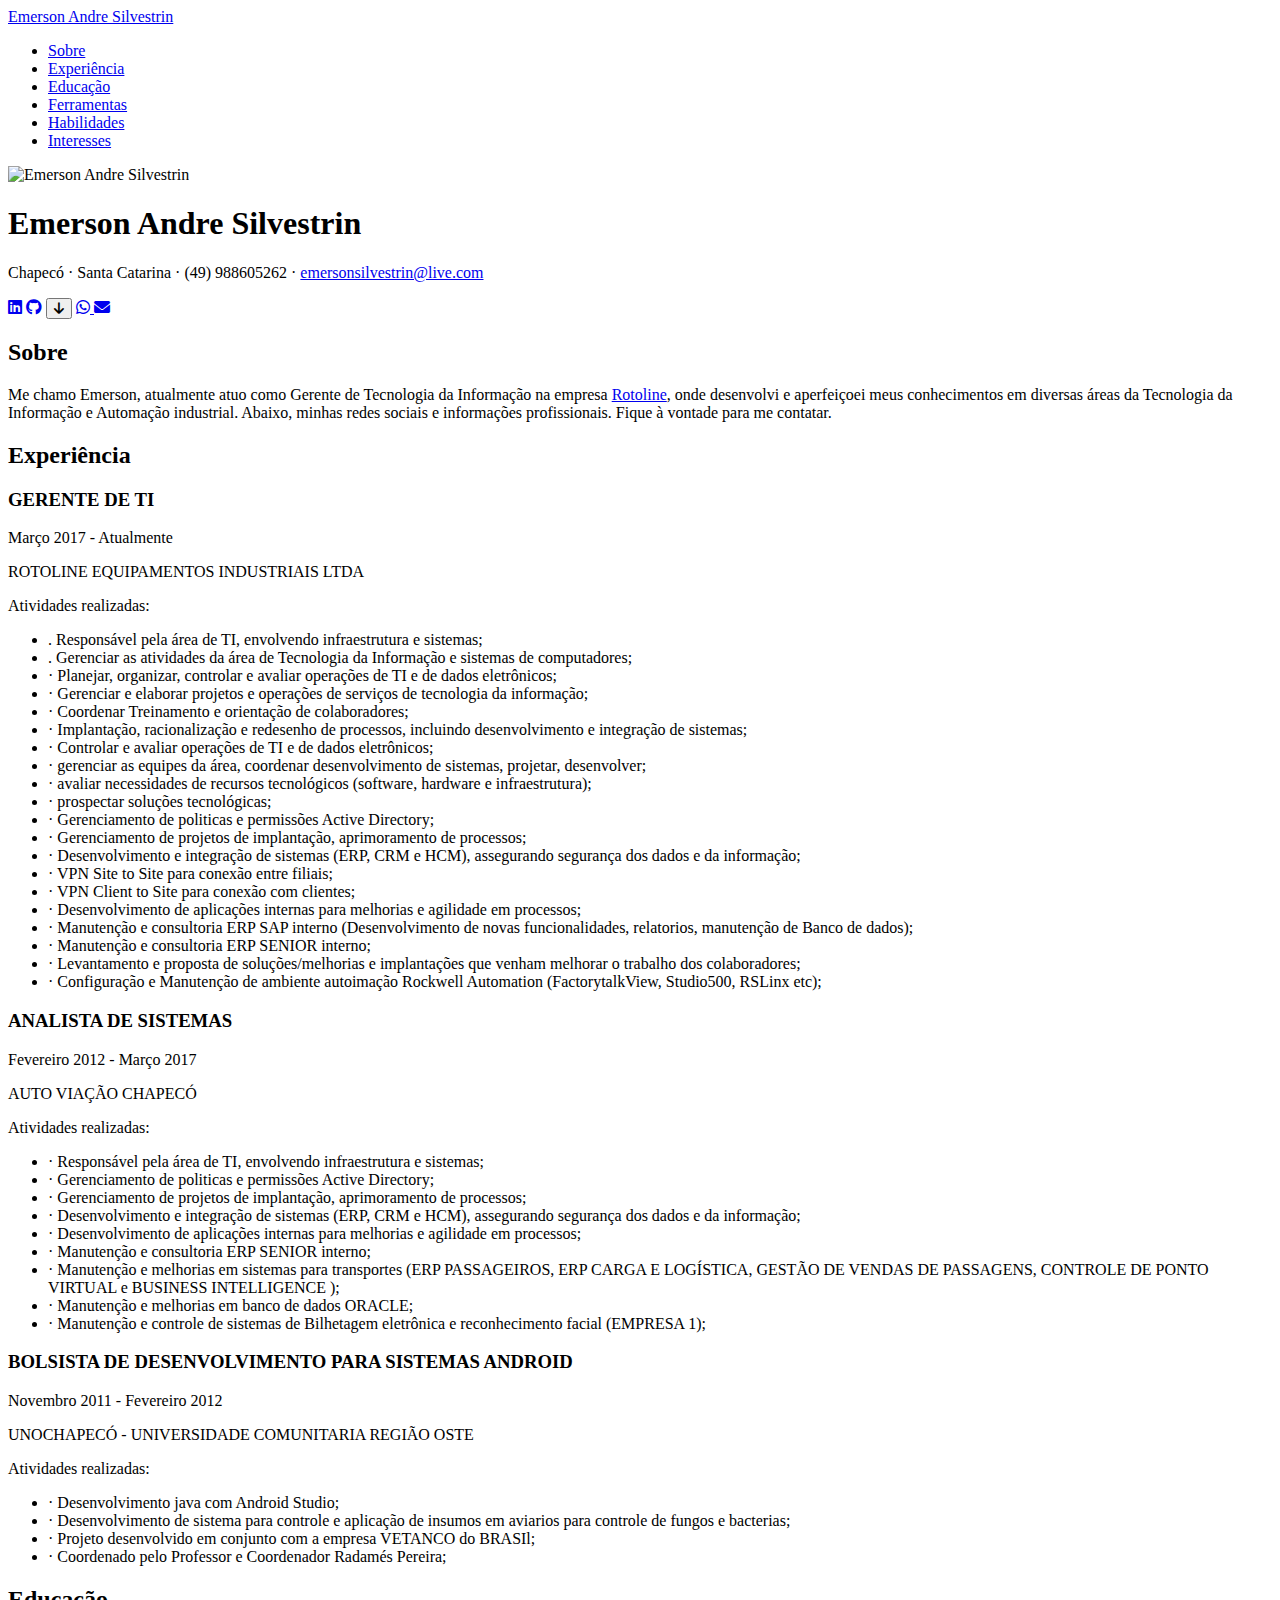
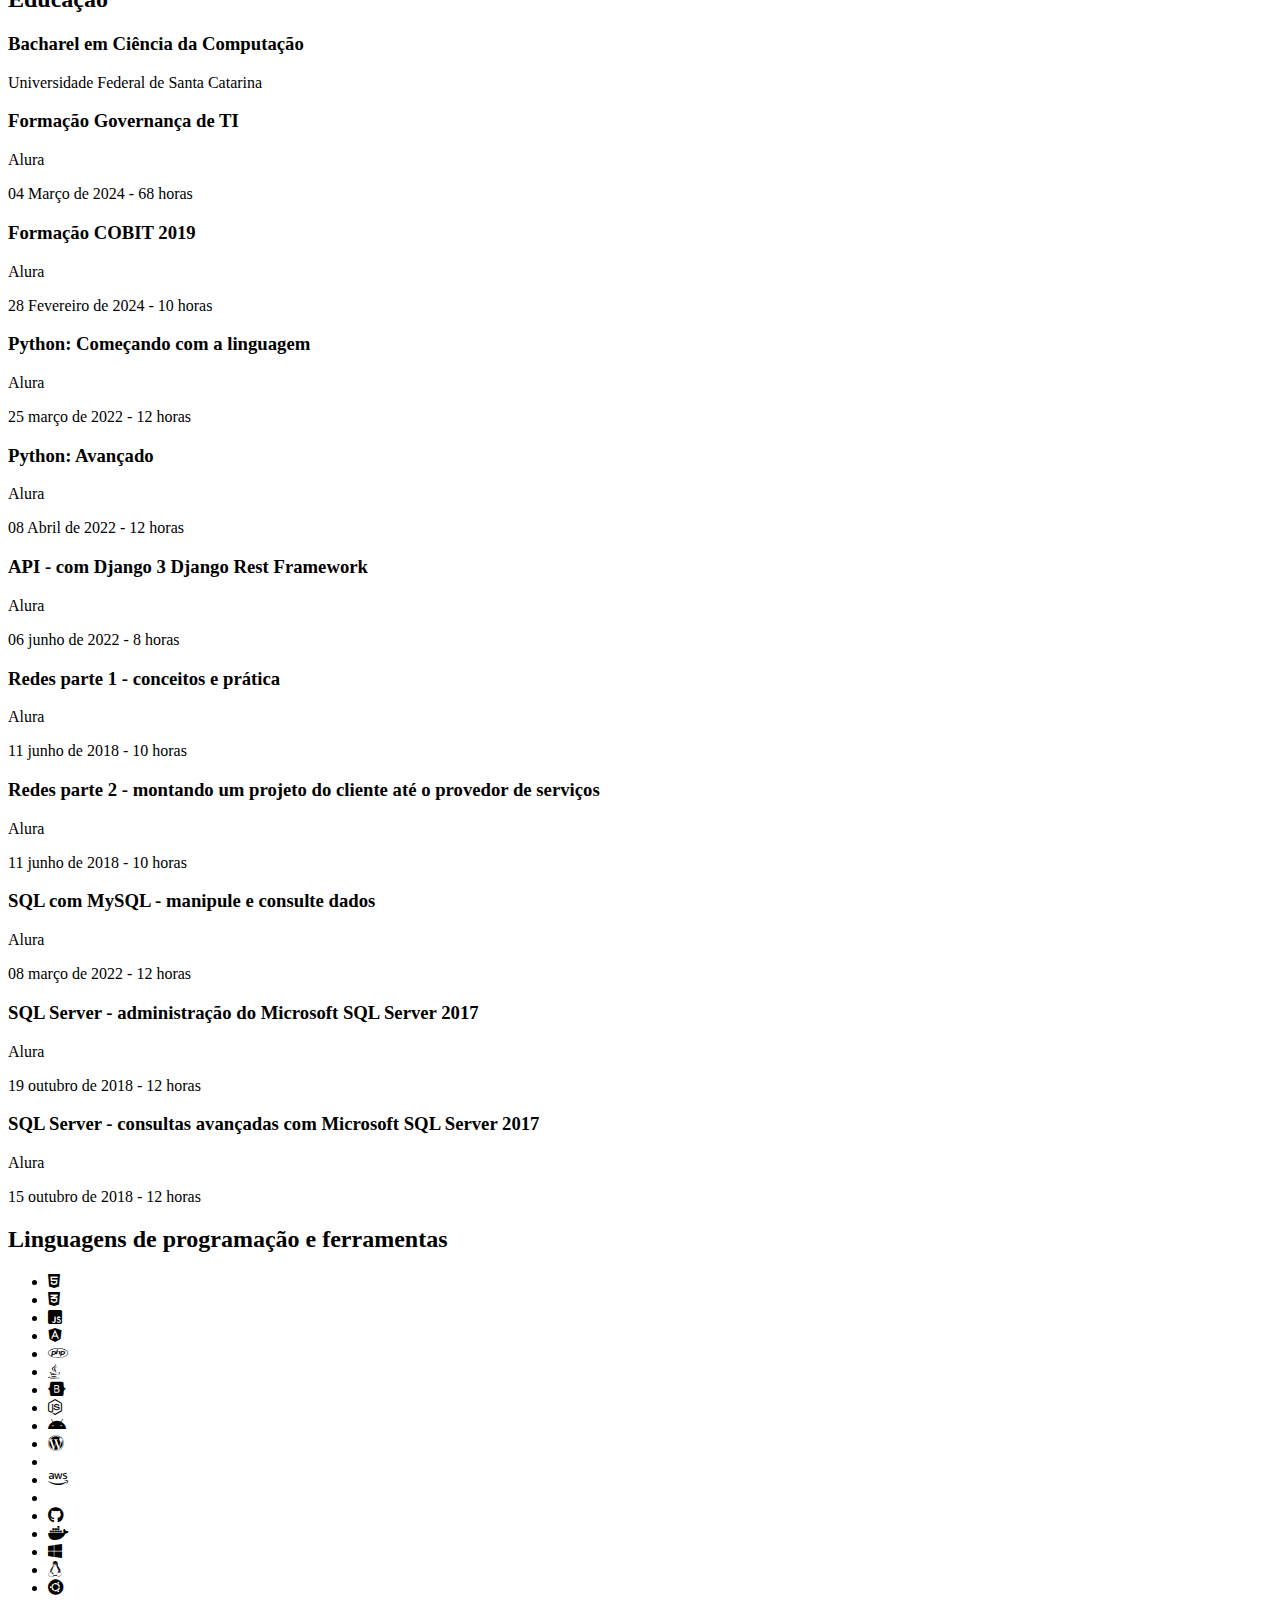
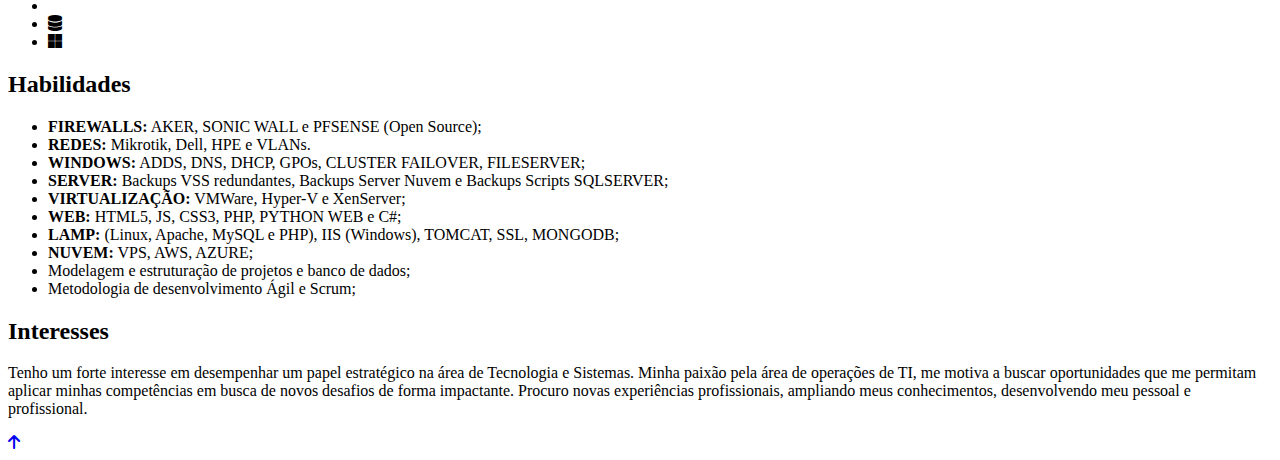
==== commit 1aba828d: "Update index.html" ====
--- a/index.html
+++ b/index.html
@@ -157,20 +157,10 @@
                 <div>
                     <!-- Card Component -->
                     <div class="bg-white shadow-md rounded-lg p-6 hover:shadow-xl transition duration-300">
-                        <h3 class="text-xl font-bold mb-2">Governança de TI_ alinhamento estratégico</h3>
-                        <div class="flex justify-between items-center mb-2">
-                            <p class="text-gray-700 mb-2">Alura</p>
-                            <p class="text-gray-600">28 Fevereiro de 2024 - 8 horas</p>
-                        </div>
-                    </div>
-                </div>
-                <div>
-                    <!-- Card Component -->
-                    <div class="bg-white shadow-md rounded-lg p-6 hover:shadow-xl transition duration-300">
-                        <h3 class="text-xl font-bold mb-2">Governança de TI_ modelo de gestão, arquitetura e inovação</h3>
-                        <div class="flex justify-between items-center mb-2">
-                            <p class="text-gray-700 mb-2">Alura</p>
-                            <p class="text-gray-600">01 Março de 2024 - 8 horas</p>
+                        <h3 class="text-xl font-bold mb-2">Formação Governança de TI</h3>
+                        <div class="flex justify-between items-center mb-2">
+                            <p class="text-gray-700 mb-2">Alura</p>
+                            <p class="text-gray-600">04 Março de 2024 - 68 horas</p>
                         </div>
                     </div>
                 </div>
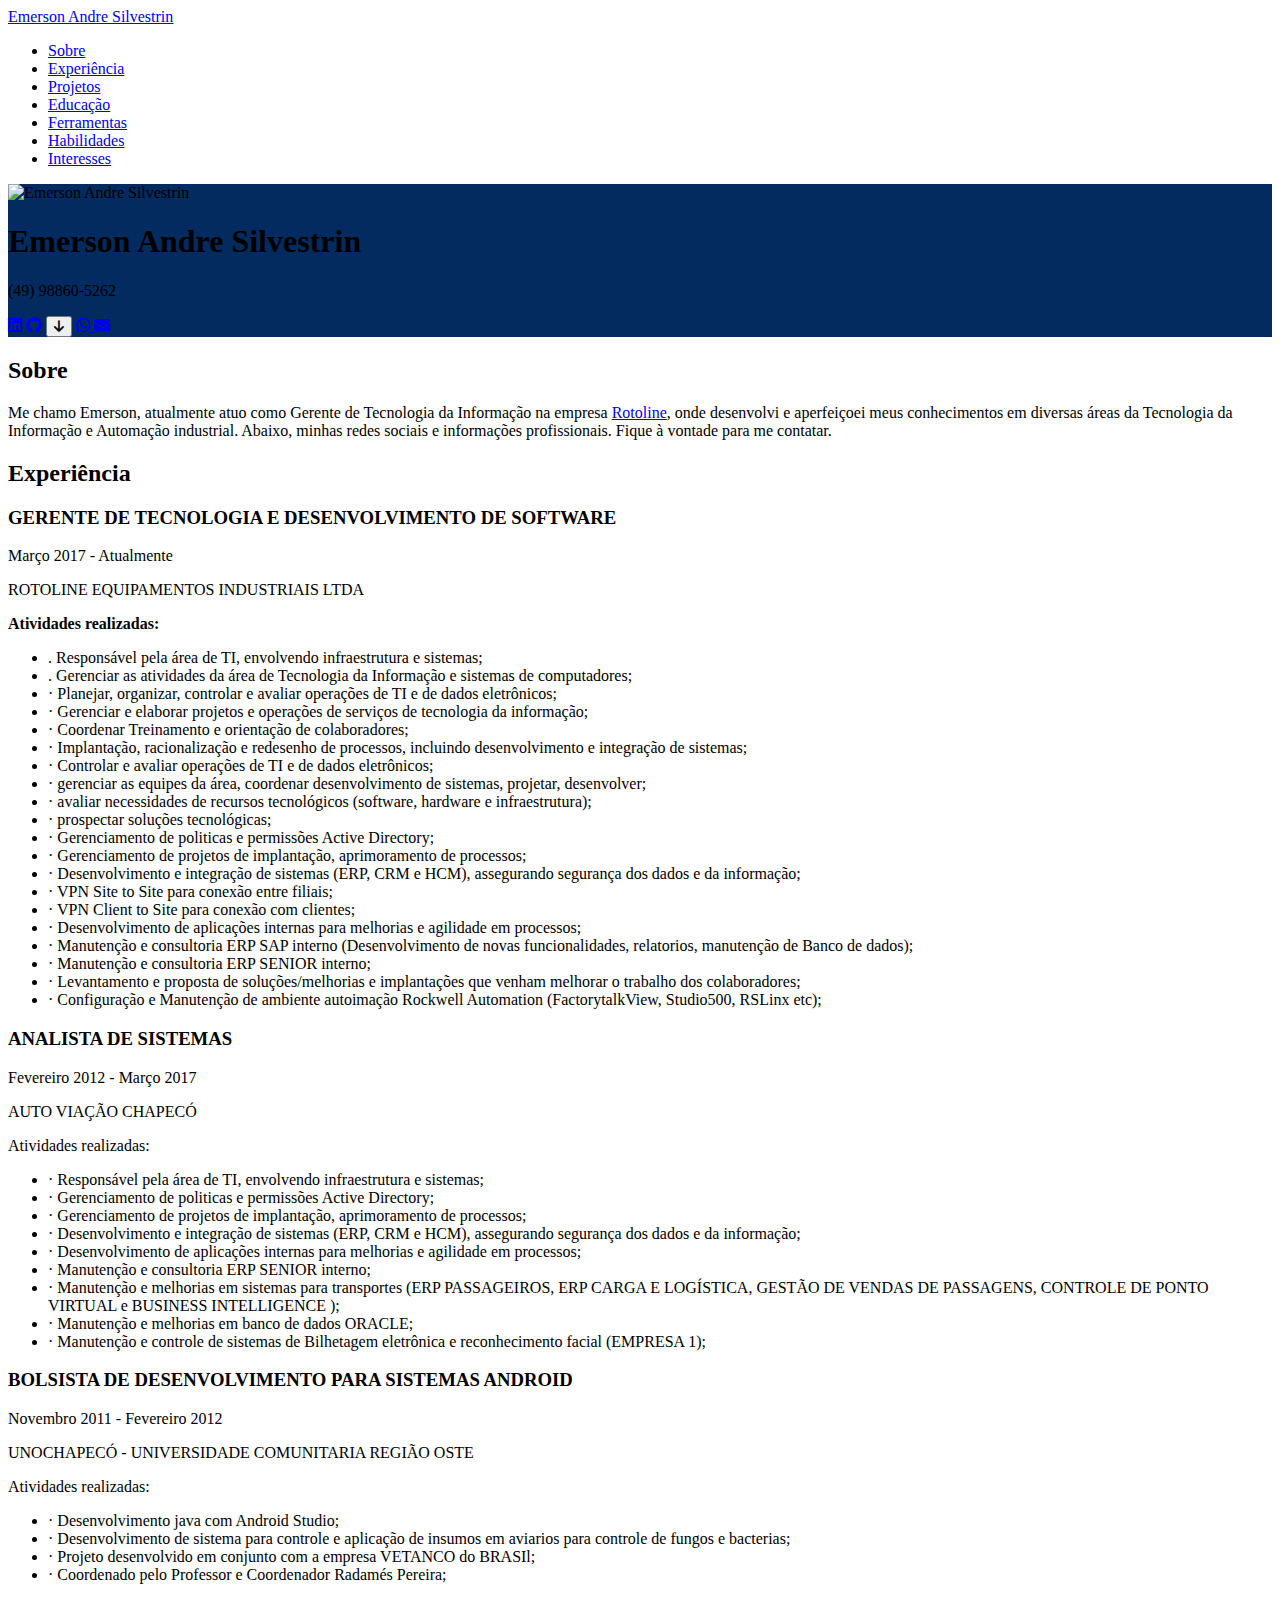
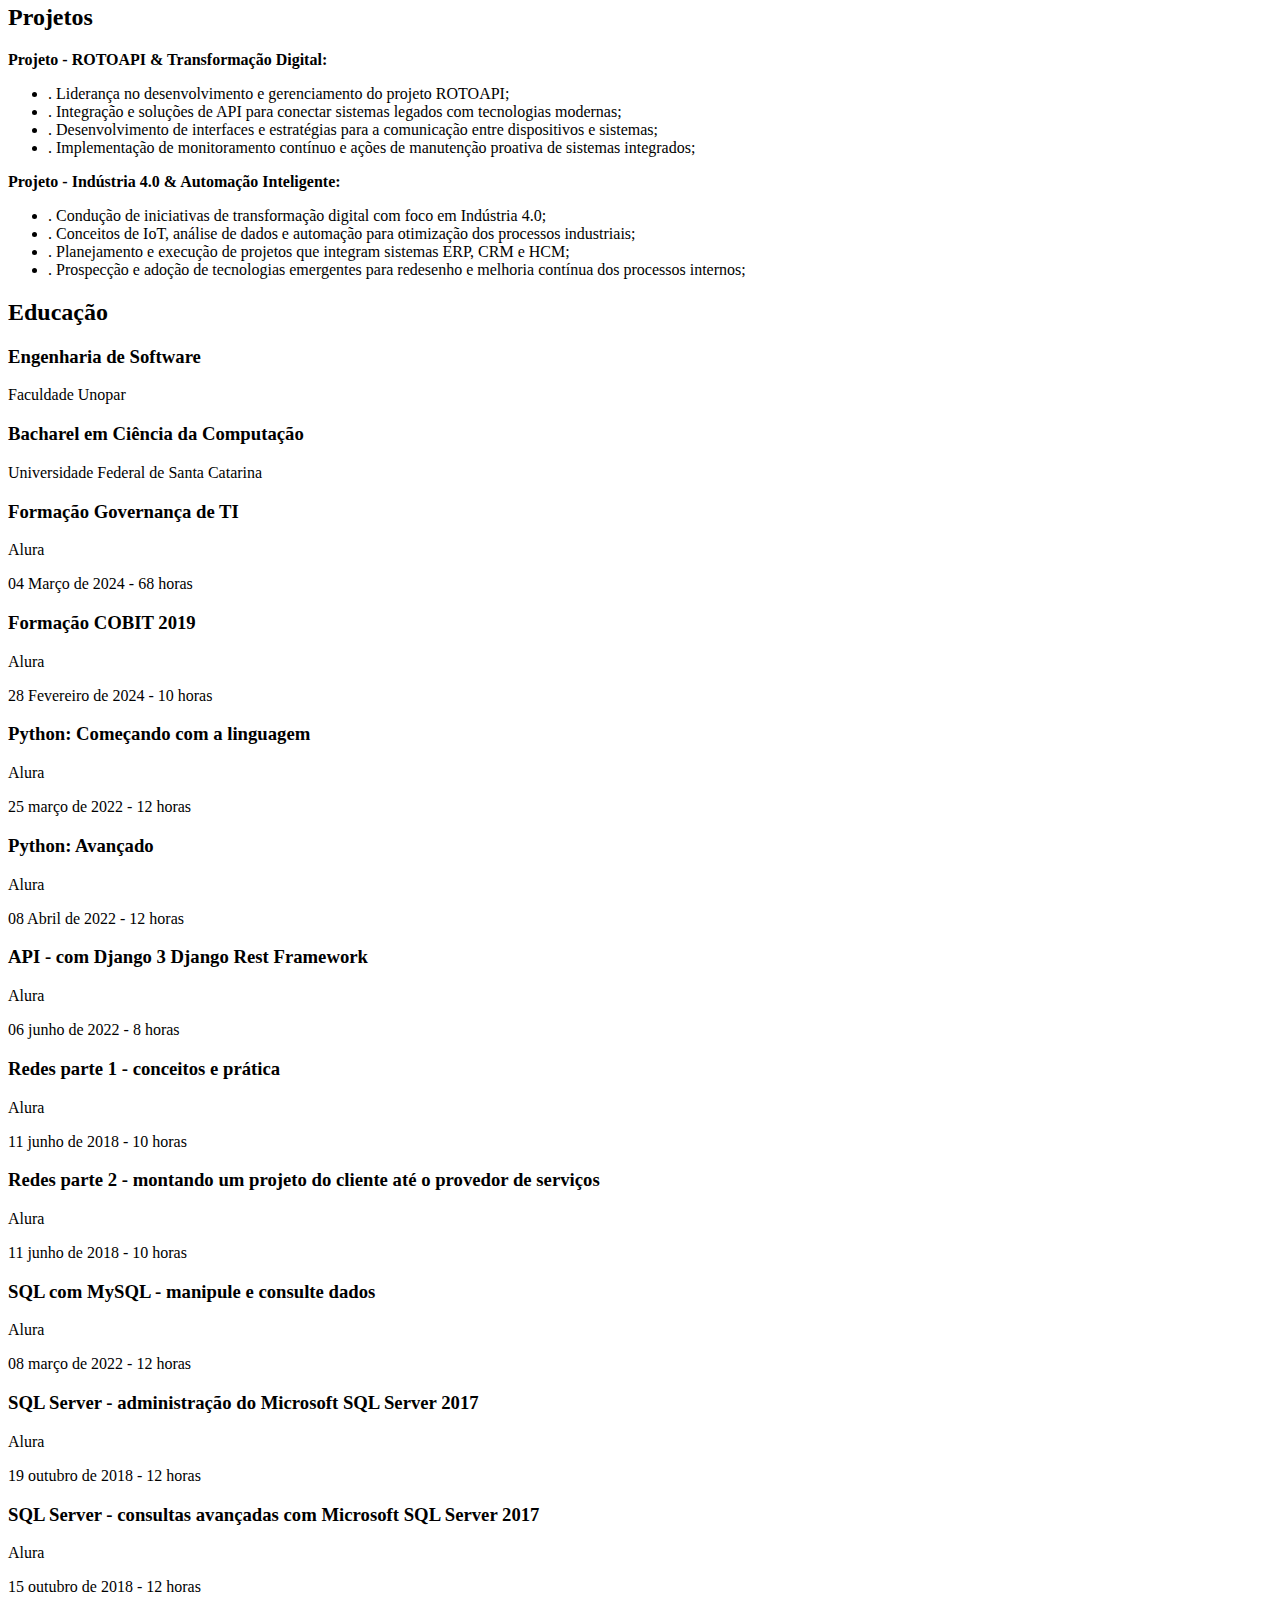
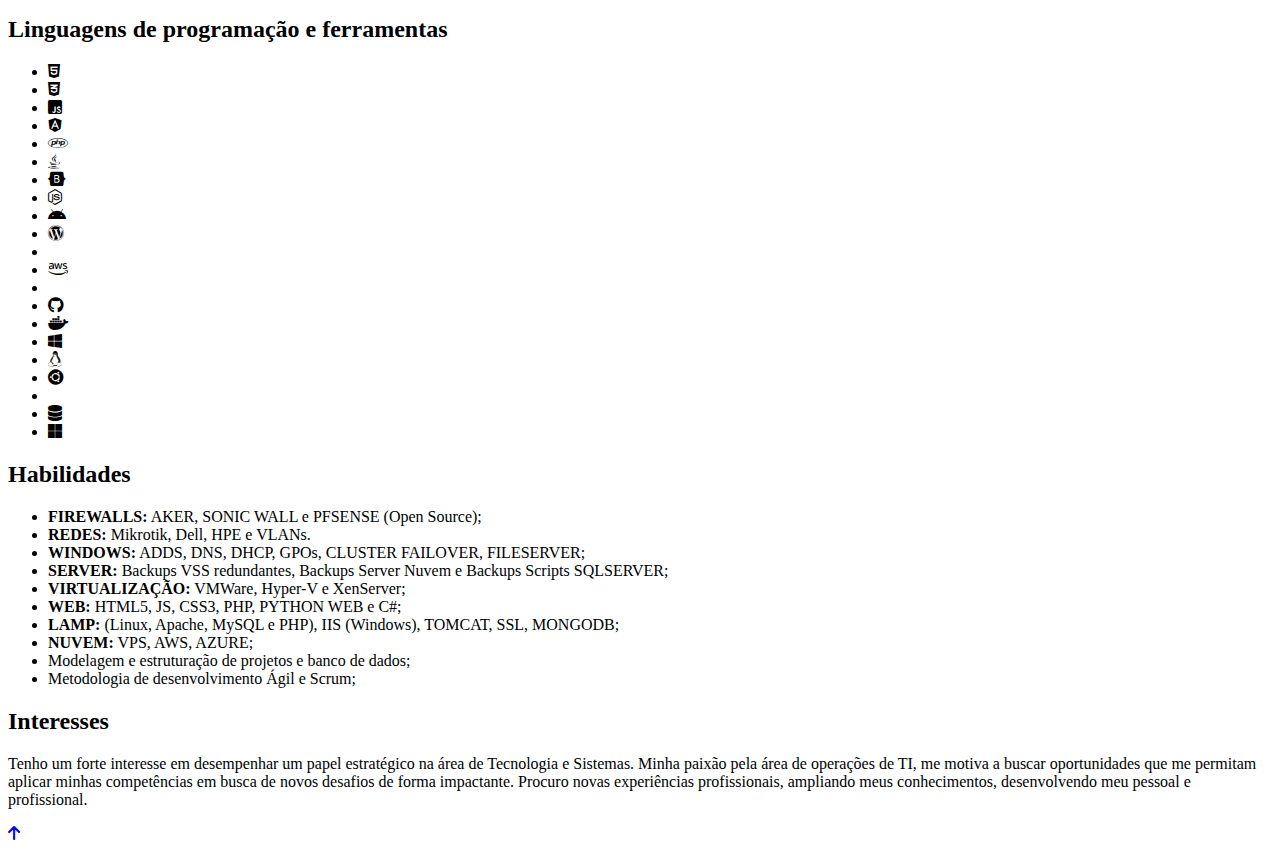
==== commit de1ac204: "Create index.html" ====
--- a/index.html
+++ b/index.html
@@ -19,6 +19,7 @@
                 <ul class="flex space-x-4">
                     <li><a href="#about" class="text-white font-semibold hover:text-blue-200">Sobre</a></li>
                     <li><a href="#experience" class="text-white font-semibold hover:text-blue-200">Experiência</a></li>
+                    <li><a href="#project" class="text-white font-semibold hover:text-blue-200">Projetos</a></li>
                     <li><a href="#education" class="text-white font-semibold hover:text-blue-200">Educação</a></li>
                     <li><a href="#skills" class="text-white font-semibold hover:text-blue-200">Ferramentas</a></li>
                     <li><a href="#habilitity" class="text-white font-semibold hover:text-blue-200">Habilidades</a></li>
@@ -29,12 +30,11 @@
     </nav>
 
     <!-- Page Content -->
-    <header class="py-12 bg-gradient-to-r from-blue-500 to-blue-600">
+    <header class="py-12 bg-gradient-to-r" style="background-color: #032b5f;" >
         <div class="container mx-auto px-4 flex flex-col items-center">
             <img class="w-40 h-40 rounded-full mb-4 mx-auto block" src="assets/img/profile.jpg" alt="Emerson Andre Silvestrin">
             <h1 class="text-4xl font-bold text-white mb-2">Emerson Andre Silvestrin</h1>
-            <p class="text-lg text-gray-200 mb-2">Chapecó · Santa Catarina · (49) 988605262 ·
-                <a href="mailto:emersonsilvestrin@live.com" class="text-blue-200 hover:underline">emersonsilvestrin@live.com</a>
+            <p class="text-lg text-gray-200 mb-2">(49) 98860-5262
             </p>
             <div class="flex space-x-4">
                 <a href="https://www.linkedin.com/in/emerson-silvestrin-293108160/" target="_blank" class="bg-blue-800 hover:bg-blue-500 text-gray-200 hover:text-blue-200 text-xl font-bold py-2 px-4 rounded shadow-md"><i class="fab fa-linkedin"></i></a>
@@ -53,30 +53,32 @@
     </header>
 
     <!-- About Section -->
-    <section id="about" class="py-10 bg-gray-100">
-        <div class="container mx-auto px-4">
-            <h2 class="text-4xl font-bold mb-8">Sobre</h2>
-            <p class="text-lg text-gray-700 leading-relaxed">
-                Me chamo Emerson, atualmente atuo como Gerente de Tecnologia da Informação na empresa
-                <a href="https://rotoline.com" class="text-blue-500 hover:underline">Rotoline</a>, onde desenvolvi e aperfeiçoei meus conhecimentos em diversas áreas da Tecnologia da Informação e Automação industrial.
-                Abaixo, minhas redes sociais e informações profissionais. Fique à vontade para me contatar.
-            </p>
-        </div>
-    </section>
-
+    <section id="about" class="py-4 bg-gray-100">
+        <div class="container mx-auto px-4">
+            <div class="bg-white shadow-md rounded-lg p-6 hover:shadow-xl transition duration-300">
+                <h2 class="text-4xl font-bold mb-8">Sobre</h2>
+                <p class="text-lg text-gray-700 leading-relaxed">
+                    Me chamo Emerson, atualmente atuo como Gerente de Tecnologia da Informação na empresa
+                    <a href="https://rotoline.com" class="text-blue-500 hover:underline">Rotoline</a>, onde desenvolvi e aperfeiçoei meus conhecimentos em diversas áreas da Tecnologia da Informação e Automação industrial.
+                    Abaixo, minhas redes sociais e informações profissionais. Fique à vontade para me contatar.
+                </p>
+            </div>
+        </div>
+    </section>
     <!-- Experience Section -->
-    <section id="experience" class="py-10">
-        <div class="container mx-auto px-4">
+    <section id="experience" class="py-4">
+        <div class="container mx-auto px-4">
+            <div class="bg-white shadow-md rounded-lg p-6 hover:shadow-xl transition duration-300">
             <h2 class="text-4xl font-bold mb-8">Experiência</h2>
-            <div class="grid grid-cols-2 gap-8">
+            <div class="grid gap-8">
                 <!-- Card Component 1 -->
                 <div class="bg-white shadow-md rounded-lg p-6 hover:shadow-xl transition duration-300">
                     <div class="flex justify-between items-center mb-2">
-                        <h3 class="text-xl font-bold">GERENTE DE TI</h3>
+                        <h3 class="text-xl font-bold">GERENTE DE TECNOLOGIA E DESENVOLVIMENTO DE SOFTWARE</h3>
                         <p class="text-red-700">Março 2017 - Atualmente</p>
                     </div>
                     <p class="text-gray-700 mb-2">ROTOLINE EQUIPAMENTOS INDUSTRIAIS LTDA</p>
-                    <p class="text-gray-600">Atividades realizadas:</p>
+                    <p class="text-gray-600"><b>Atividades realizadas:</b></p>
                     <ul>
                         <li>. Responsável pela área de TI, envolvendo infraestrutura e sistemas;</li>
                         <li>. Gerenciar as atividades da área de Tecnologia da Informação e sistemas de computadores;</li>
@@ -139,14 +141,50 @@
             </div>
         </div>
     </section>
+    <!-- About Section -->
+    <section id="project" class="py-4 bg-gray-100">
+        <div class="container mx-auto px-4">
+            <div class="bg-white shadow-md rounded-lg p-6 hover:shadow-xl transition duration-300">
+                <div class="flex justify-between items-center mb-2">
+                    <h2 class="text-4xl font-bold mb-8">Projetos</h2>
+                </div>
+                <p class="text-gray-600"><b>Projeto - ROTOAPI &amp; Transformação Digital:</b></p>
+                    <ul>
+                        <li>. Liderança no desenvolvimento e gerenciamento do projeto ROTOAPI;</li>
+                        <li>. Integração e soluções de API para conectar sistemas legados com tecnologias modernas;</li>
+                        <li>. Desenvolvimento de interfaces e estratégias para a comunicação entre dispositivos e sistemas;</li>
+                        <li>. Implementação de monitoramento contínuo e ações de manutenção proativa de sistemas integrados;</li>
+                    </ul>
+                    <p class="text-gray-600"><b>Projeto - Indústria 4.0 &amp; Automação Inteligente:</b></p>
+                    <ul>
+                        <li>. Condução de iniciativas de transformação digital com foco em Indústria 4.0;</li>
+                        <li>. Conceitos de IoT, análise de dados e automação para otimização dos processos industriais;</li>
+                        <li>. Planejamento e execução de projetos que integram sistemas ERP, CRM e HCM;</li>
+                        <li>. Prospecção e adoção de tecnologias emergentes para redesenho e melhoria contínua dos processos internos;</li>
+                    </ul>
+            </div>
+            </div>
+        </div>
+    </section>
      <!-- Education Section -->
-     <section id="education" class="py-10 bg-gray-100">
-        <div class="container mx-auto px-4">
+     <section id="education" class="py-4 bg-gray-100">
+        <div class="container mx-auto px-4">
+            <div class="bg-white shadow-md rounded-lg p-6 hover:shadow-xl transition duration-300">
             <h2 class="text-4xl font-bold mb-8">Educação</h2>
             <div class="grid grid-cols-2 gap-8">
                 <div>
                     <!-- Card Component -->
                     <div class="bg-white shadow-md rounded-lg p-6 hover:shadow-xl transition duration-300">
+                        <h3 class="text-xl font-bold mb-2">Engenharia de Software</h3>
+                        <div class="flex justify-between items-center mb-2">
+                            <p class="text-gray-700 mb-2">Faculdade Unopar</p>
+                            <p class="text-gray-600"></p>
+                        </div>
+                    </div>
+                </div>
+                <div>
+                    <!-- Card Component -->
+                    <div class="bg-white shadow-md rounded-lg p-6 hover:shadow-xl transition duration-300">
                         <h3 class="text-xl font-bold mb-2">Bacharel em Ciência da Computação</h3>
                         <div class="flex justify-between items-center mb-2">
                             <p class="text-gray-700 mb-2">Universidade Federal de Santa Catarina</p>
@@ -256,64 +294,71 @@
                 </div>
             </div>
         </div>
+        </div>
     </section>
     <!-- Skills Section -->
-    <section id="skills" class="py-10">
-        <div class="container mx-auto px-4">
-            <h2 class="text-4xl font-bold mb-8">Linguagens de programação e ferramentas</h2>
-            <ul class="list-inline flex flex-wrap gap-6">
-                <li class="list-inline-item"><i class="fab fa-html5 text-4xl"></i></li>
-                <li class="list-inline-item"><i class="fab fa-css3-alt text-4xl"></i></li>
-                <li class="list-inline-item"><i class="fab fa-js-square text-4xl"></i></li>
-                <li class="list-inline-item"><i class="fab fa-angular text-4xl"></i></li>
-                <li class="list-inline-item"><i class="fab fa-php text-4xl" title="PHP"></i></li>
-                <li class="list-inline-item"><i class="fab fa-java text-4xl" title="Java"></i></li>
-                <li class="list-inline-item"><i class="fab fa-bootstrap text-4xl" title="Bootstrap"></i></li>
-                <li class="list-inline-item"><i class="fab fa-node-js text-4xl"></i></li>
-                <li class="list-inline-item"><i class="fab fa-android text-4xl" title="Android"></i></li>
-                <li class="list-inline-item"><i class="fab fa-wordpress text-4xl"></i></li>
-                <li class="list-inline-item"><i class="fas fa-mysql text-4xl" title="MySQL"></i></li>
-                <li class="list-inline-item"><i class="fab fa-aws text-4xl" title="AWS"></i></li>
-                <li class="list-inline-item"><i class="fab fa-google_analytics text-4xl" title="Google Analytics"></i></li>
-                <li class="list-inline-item"><i class="fab fa-github text-4xl" title="Github"></i></li>
-                <li class="list-inline-item"><i class="fab fa-docker text-4xl" title="Docker"></i></li>
-                <li class="list-inline-item"><i class="fab fa-windows text-4xl" title="Windows"></i></li>
-                <li class="list-inline-item"><i class="fab fa-linux text-4xl" title="Linux"></i></li>
-                <li class="list-inline-item"><i class="fab fa-ubuntu text-4xl" title="Ubuntu"></i></li>
-                <li class="list-inline-item"><i class="fas fa-opensource text-4xl" title="Open Source"></i></li>
-                <li class="list-inline-item"><i class="fa fa-database  text-4xl" title="Postgress"></i></li>
-                <li class="list-inline-item"><i class="fab fa-microsoft text-4xl" title="Visual Studio"></i></li>
-            </ul>
+    <section id="skills" class="py-4 ">
+        <div class="container mx-auto px-4">
+            <div class="bg-white shadow-md rounded-lg p-6 hover:shadow-xl transition duration-300">
+                <h2 class="text-4xl font-bold mb-8">Linguagens de programação e ferramentas</h2>
+                <ul class="list-inline flex flex-wrap gap-6">
+                    <li class="list-inline-item"><i class="fab fa-html5 text-4xl"></i></li>
+                    <li class="list-inline-item"><i class="fab fa-css3-alt text-4xl"></i></li>
+                    <li class="list-inline-item"><i class="fab fa-js-square text-4xl"></i></li>
+                    <li class="list-inline-item"><i class="fab fa-angular text-4xl"></i></li>
+                    <li class="list-inline-item"><i class="fab fa-php text-4xl" title="PHP"></i></li>
+                    <li class="list-inline-item"><i class="fab fa-java text-4xl" title="Java"></i></li>
+                    <li class="list-inline-item"><i class="fab fa-bootstrap text-4xl" title="Bootstrap"></i></li>
+                    <li class="list-inline-item"><i class="fab fa-node-js text-4xl"></i></li>
+                    <li class="list-inline-item"><i class="fab fa-android text-4xl" title="Android"></i></li>
+                    <li class="list-inline-item"><i class="fab fa-wordpress text-4xl"></i></li>
+                    <li class="list-inline-item"><i class="fas fa-mysql text-4xl" title="MySQL"></i></li>
+                    <li class="list-inline-item"><i class="fab fa-aws text-4xl" title="AWS"></i></li>
+                    <li class="list-inline-item"><i class="fab fa-google_analytics text-4xl" title="Google Analytics"></i></li>
+                    <li class="list-inline-item"><i class="fab fa-github text-4xl" title="Github"></i></li>
+                    <li class="list-inline-item"><i class="fab fa-docker text-4xl" title="Docker"></i></li>
+                    <li class="list-inline-item"><i class="fab fa-windows text-4xl" title="Windows"></i></li>
+                    <li class="list-inline-item"><i class="fab fa-linux text-4xl" title="Linux"></i></li>
+                    <li class="list-inline-item"><i class="fab fa-ubuntu text-4xl" title="Ubuntu"></i></li>
+                    <li class="list-inline-item"><i class="fas fa-opensource text-4xl" title="Open Source"></i></li>
+                    <li class="list-inline-item"><i class="fa fa-database  text-4xl" title="Postgress"></i></li>
+                    <li class="list-inline-item"><i class="fab fa-microsoft text-4xl" title="Visual Studio"></i></li>
+                </ul>
+            </div>
         </div>
     </section>
     <!-- Skills Section -->
-    <section id="habilitity" class="py-10">
-        <div class="container mx-auto px-4">
-            <h2 class="text-4xl font-bold mb-8">Habilidades</h2>
-            <ul class="grid grid-cols-2 md:grid-cols-3 gap-6">
-                <li class="bg-white shadow-md rounded-lg p-4 hover:shadow-xl transition duration-300"><b>FIREWALLS:</b> AKER, SONIC WALL e PFSENSE (Open Source);</li>
-                <li class="bg-white shadow-md rounded-lg p-4 hover:shadow-xl transition duration-300"><b>REDES:</b> Mikrotik, Dell, HPE e VLANs.</li>
-                <li class="bg-white shadow-md rounded-lg p-4 hover:shadow-xl transition duration-300"><b>WINDOWS:</b> ADDS, DNS, DHCP, GPOs, CLUSTER FAILOVER, FILESERVER;</li>
-                <li class="bg-white shadow-md rounded-lg p-4 hover:shadow-xl transition duration-300"><b>SERVER:</b> Backups VSS redundantes, Backups Server Nuvem e Backups Scripts SQLSERVER;</li>
-                <li class="bg-white shadow-md rounded-lg p-4 hover:shadow-xl transition duration-300"><b>VIRTUALIZAÇÃO:</b> VMWare, Hyper-V e XenServer;</li>
-                <li class="bg-white shadow-md rounded-lg p-4 hover:shadow-xl transition duration-300"><b>WEB:</b> HTML5, JS, CSS3, PHP, PYTHON WEB e C#;</li>
-                <li class="bg-white shadow-md rounded-lg p-4 hover:shadow-xl transition duration-300"><b>LAMP:</b> (Linux, Apache, MySQL e PHP), IIS (Windows), TOMCAT, SSL, MONGODB;</li>
-                <li class="bg-white shadow-md rounded-lg p-4 hover:shadow-xl transition duration-300"><b>NUVEM:</b> VPS, AWS, AZURE;</li>
-                <li class="bg-white shadow-md rounded-lg p-4 hover:shadow-xl transition duration-300">Modelagem e estruturação de projetos e banco de dados;</li>
-                <li class="bg-white shadow-md rounded-lg p-4 hover:shadow-xl transition duration-300">Metodologia de desenvolvimento Ágil e Scrum;</li>
-            </ul>
+    <section id="habilitity" class="py-4 ">
+        <div class="container mx-auto px-4">
+            <div class="bg-white shadow-md rounded-lg p-6 hover:shadow-xl transition duration-300">
+                <h2 class="text-4xl font-bold mb-8">Habilidades</h2>
+                <ul class="grid grid-cols-2 md:grid-cols-3 gap-6">
+                    <li class="bg-white shadow-md rounded-lg p-4 hover:shadow-xl transition duration-300"><b>FIREWALLS:</b> AKER, SONIC WALL e PFSENSE (Open Source);</li>
+                    <li class="bg-white shadow-md rounded-lg p-4 hover:shadow-xl transition duration-300"><b>REDES:</b> Mikrotik, Dell, HPE e VLANs.</li>
+                    <li class="bg-white shadow-md rounded-lg p-4 hover:shadow-xl transition duration-300"><b>WINDOWS:</b> ADDS, DNS, DHCP, GPOs, CLUSTER FAILOVER, FILESERVER;</li>
+                    <li class="bg-white shadow-md rounded-lg p-4 hover:shadow-xl transition duration-300"><b>SERVER:</b> Backups VSS redundantes, Backups Server Nuvem e Backups Scripts SQLSERVER;</li>
+                    <li class="bg-white shadow-md rounded-lg p-4 hover:shadow-xl transition duration-300"><b>VIRTUALIZAÇÃO:</b> VMWare, Hyper-V e XenServer;</li>
+                    <li class="bg-white shadow-md rounded-lg p-4 hover:shadow-xl transition duration-300"><b>WEB:</b> HTML5, JS, CSS3, PHP, PYTHON WEB e C#;</li>
+                    <li class="bg-white shadow-md rounded-lg p-4 hover:shadow-xl transition duration-300"><b>LAMP:</b> (Linux, Apache, MySQL e PHP), IIS (Windows), TOMCAT, SSL, MONGODB;</li>
+                    <li class="bg-white shadow-md rounded-lg p-4 hover:shadow-xl transition duration-300"><b>NUVEM:</b> VPS, AWS, AZURE;</li>
+                    <li class="bg-white shadow-md rounded-lg p-4 hover:shadow-xl transition duration-300">Modelagem e estruturação de projetos e banco de dados;</li>
+                    <li class="bg-white shadow-md rounded-lg p-4 hover:shadow-xl transition duration-300">Metodologia de desenvolvimento Ágil e Scrum;</li>
+                </ul>
+            </div>
         </div>
     </section>
 
     <!-- Interests Section -->
-    <section id="interests" class="py-10 bg-gray-100">
-        <div class="container mx-auto px-4">
-            <h2 class="text-4xl font-bold mb-8">Interesses</h2>
-            <p class="text-lg text-gray-700 leading-relaxed">
-                Tenho um forte interesse em desempenhar um papel estratégico na área de Tecnologia e Sistemas. Minha paixão pela área de operações de TI,
-                me motiva a buscar oportunidades que me permitam aplicar minhas competências em busca de novos desafios de forma impactante.
-                Procuro novas experiências profissionais, ampliando meus conhecimentos, desenvolvendo meu pessoal e profissional.    
-            </p>
+    <section id="interests" class="py-4 bg-gray-100">
+        <div class="container mx-auto px-4">
+            <div class="bg-white shadow-md rounded-lg p-6 hover:shadow-xl transition duration-300">
+                <h2 class="text-4xl font-bold mb-8">Interesses</h2>
+                <p class="text-lg text-gray-700 leading-relaxed">
+                    Tenho um forte interesse em desempenhar um papel estratégico na área de Tecnologia e Sistemas. Minha paixão pela área de operações de TI,
+                    me motiva a buscar oportunidades que me permitam aplicar minhas competências em busca de novos desafios de forma impactante.
+                    Procuro novas experiências profissionais, ampliando meus conhecimentos, desenvolvendo meu pessoal e profissional.    
+                </p>
+            </div>
         </div>
     </section>
     <!-- Botão de voltar ao topo -->
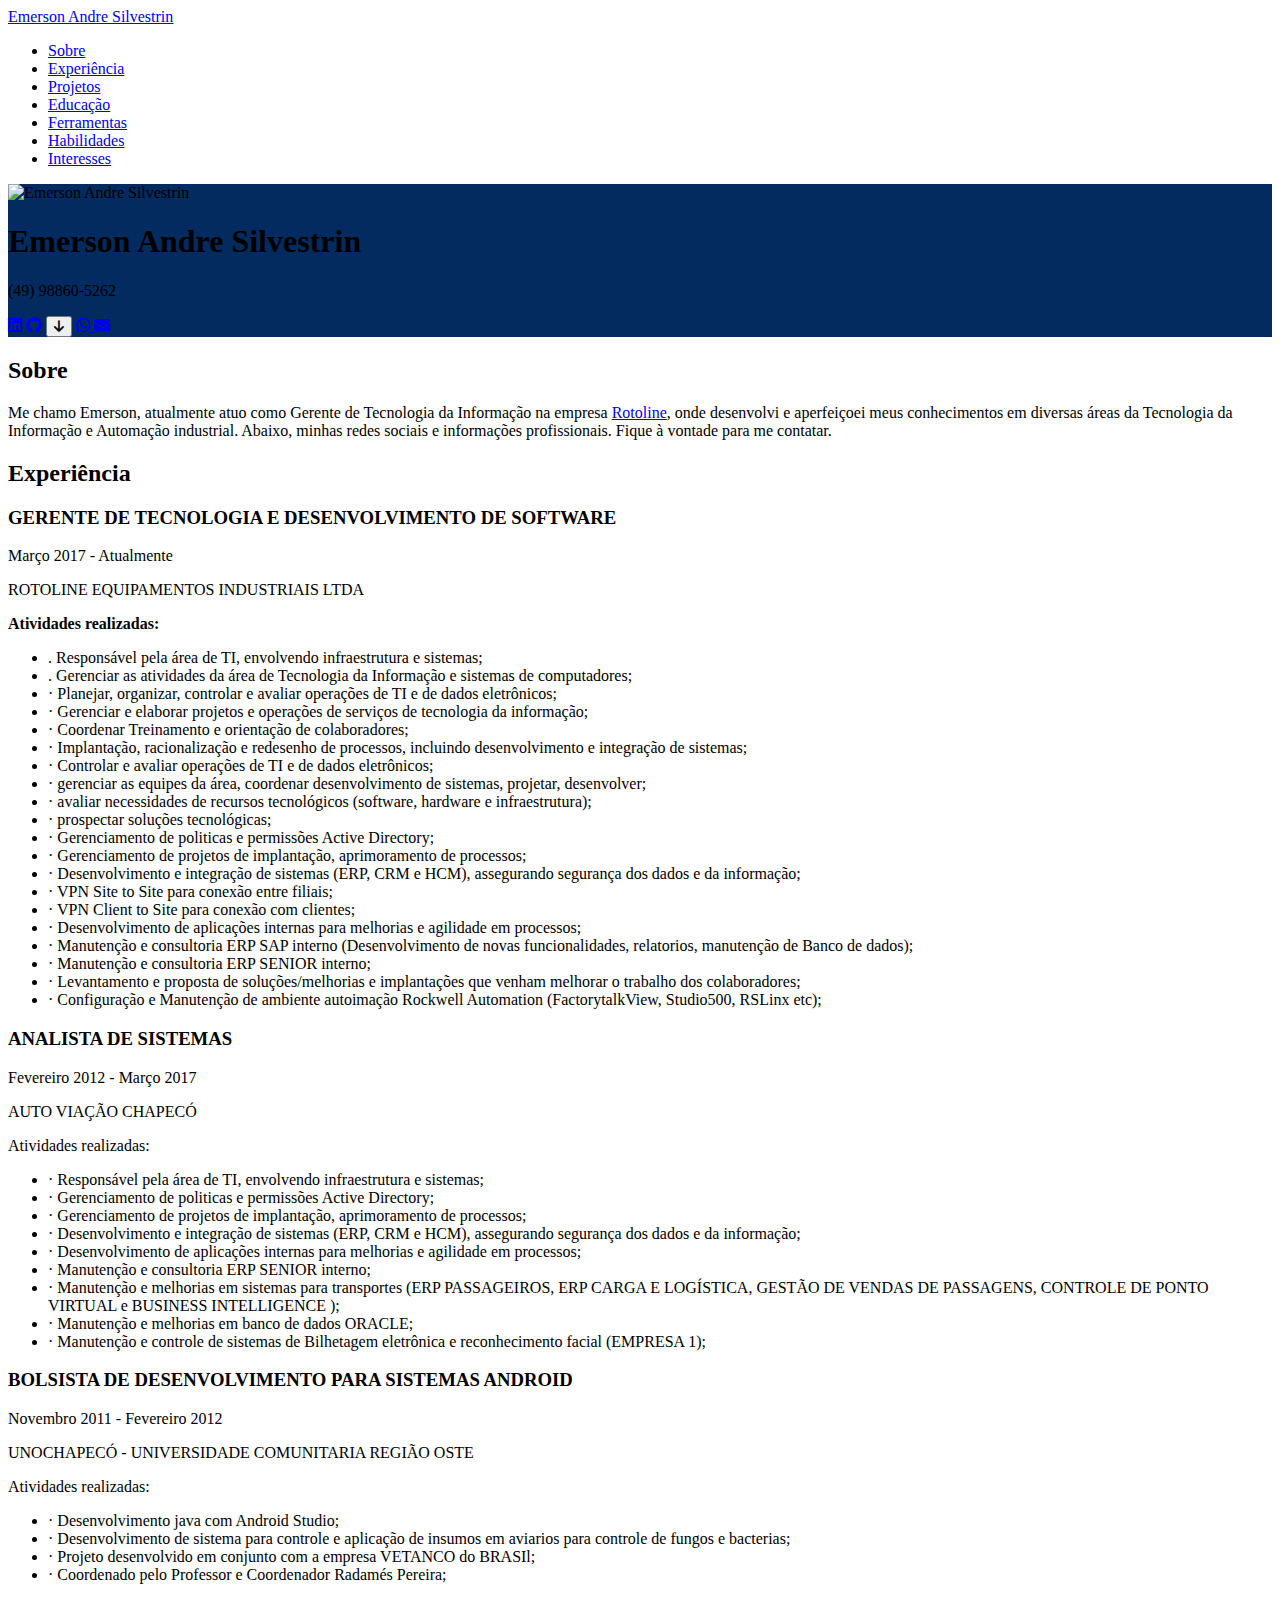
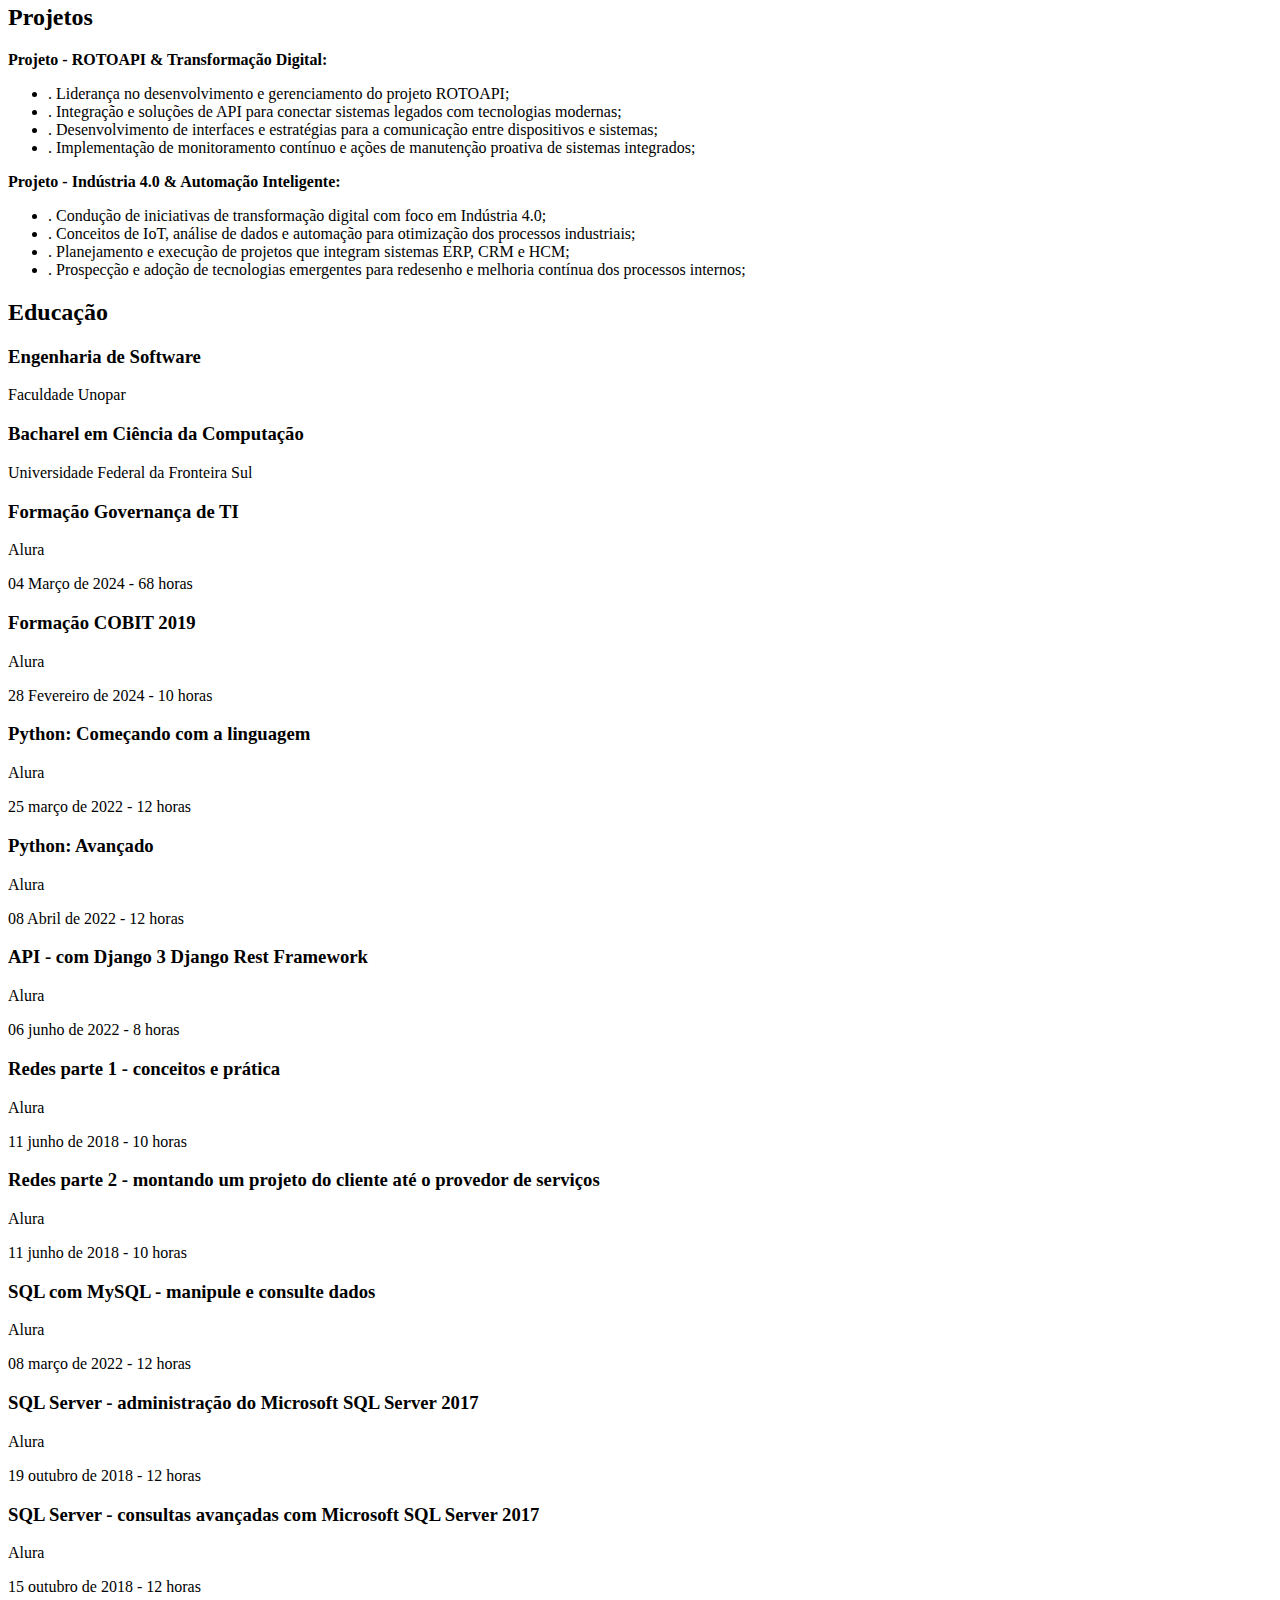
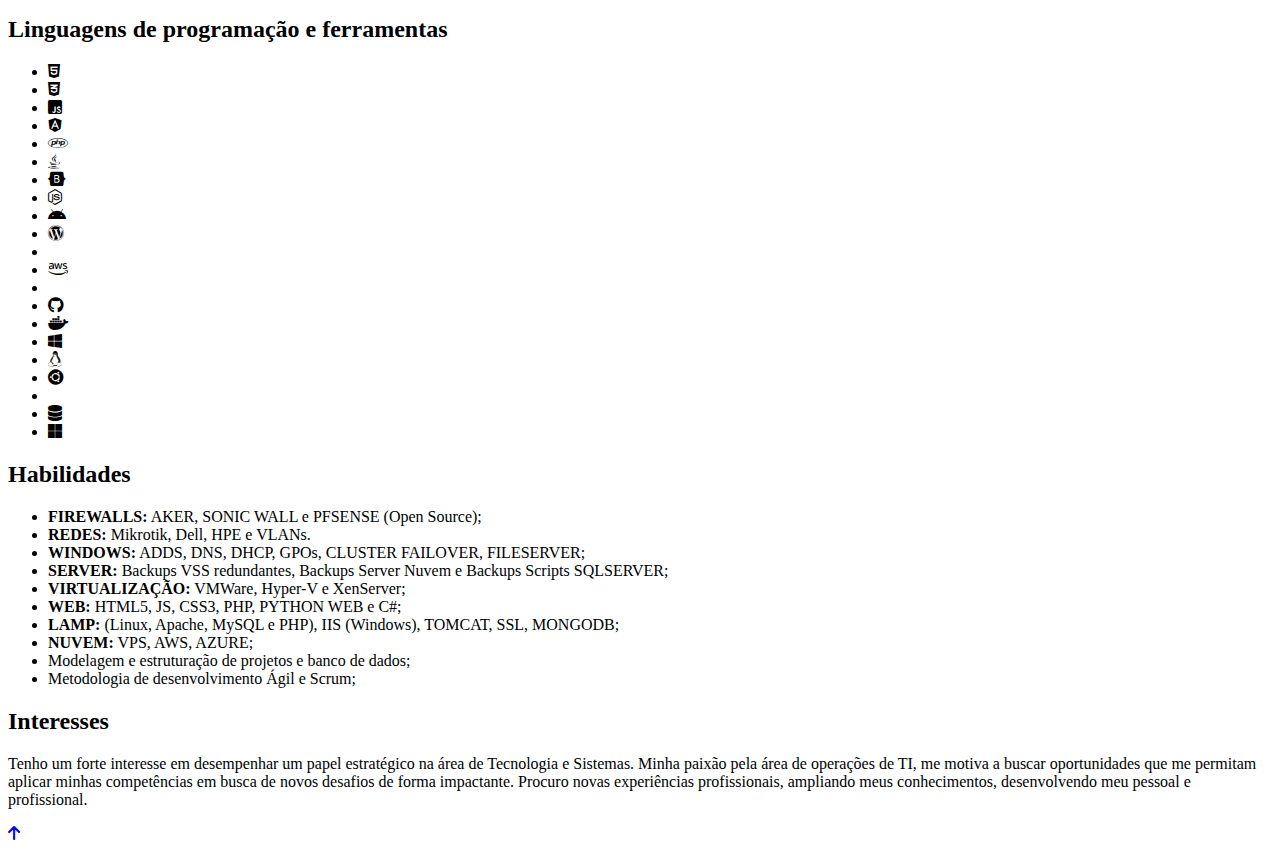
==== commit 8ca622dc: "Update index.html" ====
--- a/index.html
+++ b/index.html
@@ -187,7 +187,7 @@
                     <div class="bg-white shadow-md rounded-lg p-6 hover:shadow-xl transition duration-300">
                         <h3 class="text-xl font-bold mb-2">Bacharel em Ciência da Computação</h3>
                         <div class="flex justify-between items-center mb-2">
-                            <p class="text-gray-700 mb-2">Universidade Federal de Santa Catarina</p>
+                            <p class="text-gray-700 mb-2">Universidade Federal da Fronteira Sul</p>
                             <p class="text-gray-600"></p>
                         </div>
                     </div>
